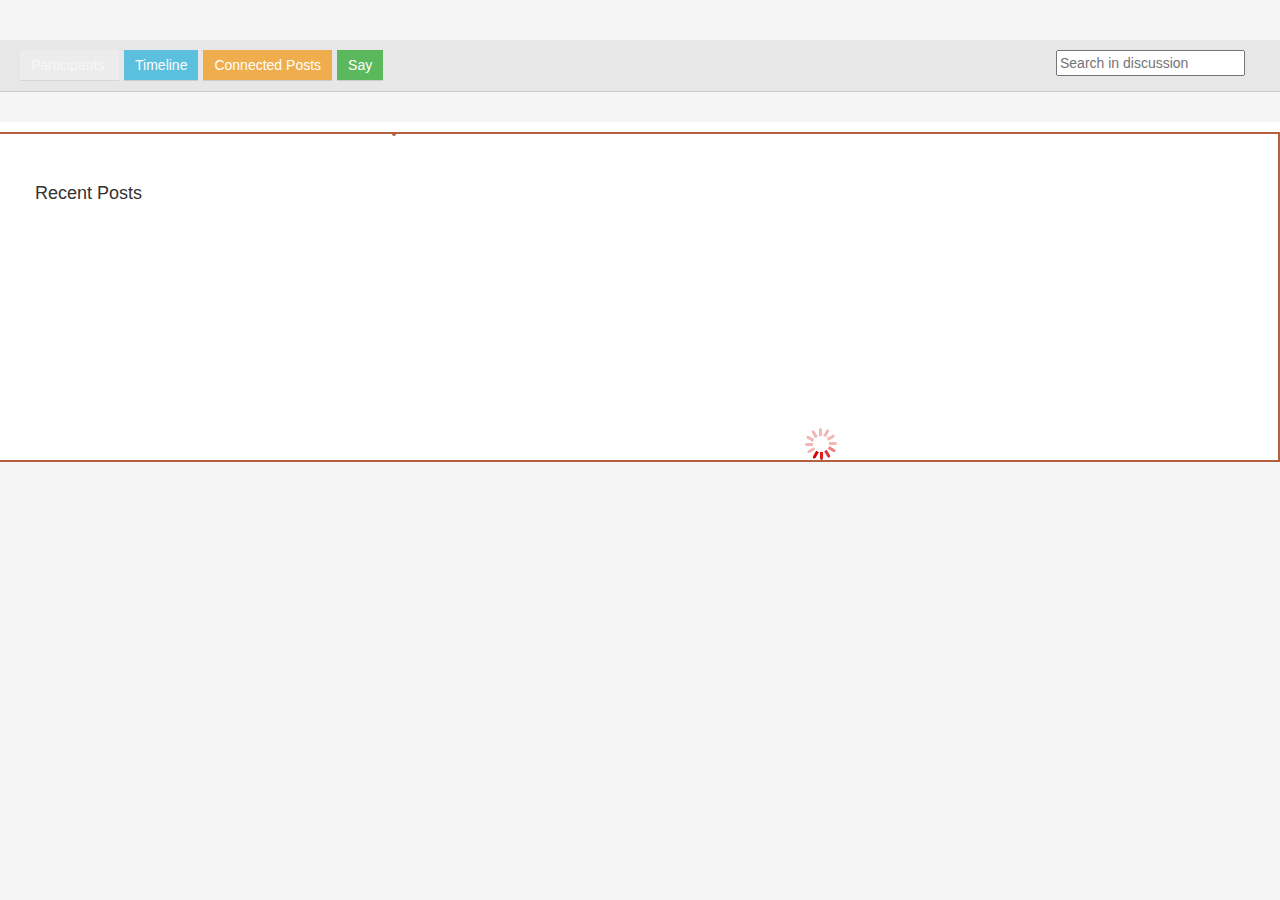
==== index.html @ b56fd076 "adding back dscourse.js" ====
<!DOCTYPE html>
<html lang="en">
  <head>
    <meta charset="utf-8">
    <meta http-equiv="X-UA-Compatible" content="IE=edge">
    <meta name="viewport" content="width=device-width, initial-scale=1">
    <title>Dscourse as Add on </title>

    <link href="css/bootstrap.min.css" rel="stylesheet">
    <link href="css/animate.css" rel="stylesheet">
    <link href="css/dscourse.css" rel="stylesheet">

    <!-- HTML5 Shim and Respond.js IE8 support of HTML5 elements and media queries -->
    <!-- WARNING: Respond.js doesn't work if you view the page via file:// -->
    <!--[if lt IE 9]>
      <script src="https://oss.maxcdn.com/libs/html5shiv/3.7.0/html5shiv.js"></script>
      <script src="https://oss.maxcdn.com/libs/respond.js/1.4.2/respond.min.js"></script>
    <![endif]-->
  </head>
  <body>
    <div class="container-fluid dscourse-wrapper">
      <div class="row">
        <div class="col-sx-12" >
            <header class="jumbotron subhead discjumbotron">
                <div class="container-fluid">
                    <div class="btn-toolbar" id="toolbox">

                        <button id="showTimeline" class="btn btn-small btn-info">Timeline</button>

                        <button id="showSynthesis" class="btn btn-small btn-warning">Connected Posts</button>

                        <button id="" class="btn btn-small btn-success sayBut2" postid="0"><i class="icon-comment icon-white"></i> Say</button> <input id="dIDhidden" type="hidden" name="discID" value="">

                        <div class="btn-group" id="participantList">
                            <button class="btn disabled ">Participants:</button>
                        </div>
                    </div>

                    <div class="form-search" id="keywordSearchDiv">
                        <input id="keywordSearchText" type="text" class="input-medium search-query" placeholder="Search in discussion">
                    </div>
                </div>
            </header>

    <div id="discussionWrap" class="page" >

        <div class="container-fluid">
            <div class="row" id="controlsRow">
                <div class="col-xs-12" id="dFooter">
                    <div id="controlsWrap">

                        <div id="timeline" class="">
                            <div id="slider-range">
                                <div id="dots"></div>
                            </div><input type="text" id="amount">
                        </div>

                    </div>
                </div>
            </div>

            <div class="row" id="dRowMiddle">
                <div class="col-xs-4 ">
                    <div id="row">

                        <div class="col-xs-11" id="dSidebar">
                            <div class="dCollapse" id="dInfo">
                                <span class="boxHeaders"><span id="dTitleView"></span></span><br /> 

                                <h4 id="recentPostsHeader">Recent Posts </h4>

                                <div class="content">
                                    <ul class="discussionFeed" id="recentContent"></ul>
                                </div>
                            </div>
            
                            <div class="dCollapse hide" id="dSynthesis">
                                <div class="content">
                                    <div class="hide" id="addSynthesis">
                                        <input id="sPostIDhidden" type="hidden" name="sPostIDhidden" value=""> <input id="userIDhidden" type="hidden" name="userIDhidden" value="">
                                        <textarea id="synthesisText">
Your synthesis comment...
</textarea>

                                        <div id="synthesisDrop" class="alert alert-info">
                                            Drag and drop posts here to add to synthesis.
                                        </div>

                                        <div id="synthesisPostWrapper"></div>
                                        
                                        <input id="addSynthesisButton" type="button" class="buttons btn btn-primary" value="Add Post"> <input id="editSynthesisSaveButton" type="button" class="buttons btn btn-primary hide" value="Edit Post"> <input id="cancelSynthesisButton" type="button" class="buttons btn btn-info" value="Cancel">
                                        <hr class="soften">
                                    </div>

                                    <ul class="synthesisFeed" id="synthesisList">
                                      <p id="synthesisHelpText"> There are no connected posts in this discussion yet. Click on the Say button anywhere in the discussion to create one. </p>
                                    </ul>
                                </div>
                            </div>
                        </div><!-- close span11 -->
                        <div class="col-xs-1" id="vHeatmap">
                            <div id="scrollBox"></div>
                        </div>

                        <div id="lines">
                            <canvas id="cLines"></canvas>
                        </div>
                        
                    </div><!-- close row -->
                </div><!-- close span4 -->

                <div class="span8 " id="dMain">
                    <div id="discussionDivs">
                        <div class="levelWrapper" level="0">
                          <img src="img/ajax-loader.gif" alt="ajax-loader" width="32" height="32" style="margin-top: 35%; margin-left: 45%">
                          <!-- Discussion gets built here.. -->
                        </div>
                    </div>
                </div><!-- close span8 -->
            </div><!-- close row -->

            <div id="commentWrap">
                <input id="postIDhidden" type="hidden" name="postIDhidden" value=""> <input id="userIDhidden" type="hidden" name="userIDhidden" value="userid">

                <div id="top">
                    <div id="quick">
                        <div class="btn-group" id="postTypeID">
                            <button class="btn postTypeOptions active" id="comment"> <span class="typicn message "></span>Comment</button> <button class="btn postTypeOptions" id="agree"> <span class="typicn thumbsUp "></span> Agree</button> <button class="btn postTypeOptions" id="disagree"> <span class="typicn thumbsDown "></span> Disagree</button> <button class="btn postTypeOptions" id="clarify"> <span class="typicn unknown "></span> Ask to Clarify</button> <button class="btn postTypeOptions" id="offTopic"> <span class="typicn forward "></span> Off Topic</button>
                        </div>
                    </div>
                </div>

                <div id="middle">
                    <input id="locationIDhidden" type="hidden" name="locationIDhidden" value="">

                    <div id="commentArea">
                        <div id="highlightDirection">
                            Select a specific segment of the text to reference it in your post.
                        </div>

                        <div id="highlightShow"></div>

                        <div id="textError">
                            If you are commenting you need to enter a comment.
                        </div>
                        <textarea id="text">
Your comment...
</textarea>
<div class="pull-right">Characters: <span id="charCount">0</span> <span id="charCountTotal"></span> </div>
                    </div><button id="media" class="btn btn-small btn-danger">Add Media</button> <button id="synthesize" class="btn btn-small btn-warning">Connect</button>
                </div>

                <div id="bottom">
                    <div id="buttons">
                        <input type="button" id="postCancel" class="buttons btn btn-small btn-info" value="Cancel"> <input id="addPost" type="button" class="buttons btn btn-small btn-primary" value="Add to dscourse">
                    </div>
                </div>
            </div><!-- close commentWrap -->

            <div id="mediaBox">
                <a class="close" data-dismiss="alert" href="#" id="closeMedia">&times;</a>

                <div id="mediaTools">
                    <div id="drawGroup" class="btn-group">
                        <button class="btn btn-small drawTypes" id="Web">Link</button> <button class="btn btn-small drawTypes" id="Document">Document</button> <button class="btn btn-small drawTypes" id="Video">Video</button> <button class="btn btn-small drawTypes active" id="Drawing">Drawing</button> <button class="btn btn-small drawTypes" id="Map">Map</button>
                    </div>

                    <div id="mediaButtons" class="pull-right">
                        <button id="drawCancel" class="btn btn-info">Cancel</button> <button id="continuePost" class="btn btn-primary">Continue posting</button>
                    </div>
                </div>

                <div id="mediaWrap"></div>
            </div><!-- close mediabox -->

            <div id="displayFrame">
                <a class="close" href="#" id="closeMediaDisplay">&times;</a>

                <div id="displayDraw"></div>
            </div>
        </div><!-- close container -->
    </div><!-- End individual discussion page -->

<div id="checkNewPost"></div>


        </div>
        </div>

    </div>



    <!-- jQuery (necessary for Bootstrap's JavaScript plugins) -->
    <script src="https://ajax.googleapis.com/ajax/libs/jquery/1.11.0/jquery.min.js"></script>
    <script src="js/jquery-ui-1.8.21.custom.min.js"></script>   
  
    <!-- Include all compiled plugins (below), or include individual files as needed -->
    <script src="js/bootstrap.min.js"></script>
    <script src="http://d3js.org/d3.v3.min.js" charset="utf-8"></script>
    <script src="js/timeago.jquery.js"></script>   
    <script src="js/jqbrowser.js"></script>  
    <script src="js/dscourse.js"></script>
    
    <script> 
      $(function(){
          var dscourse = new Dscourse();
      }); 
    </script> 

  </body>
</html>
---- css/dscourse.css ----
/* 
 *   Main CSS file for dscourse.
 *
 *
 */
 
 
 /********** Global  ************/
html,body {
    background-color: #f5f5f5;
}

body {
	padding-top:40px;
}

a {
	cursor:pointer; 
}

a:hover {
	text-decoration:none;
}

.table td {
	vertical-align:middle;
}

h1, h2, h3, h4, h5 {
	font-weight: 200; 
}

.entypo {
	font-family: 'EntypoRegular'; 
}

.jumbotron {
	position:relative;
	padding:5px 0;
	//color:#4a4a4a;
	//background:#f5f5f5 url(../img/dusk.jpg) no-repeat 0% 50% ;
	border-bottom:1px solid rgb(202, 202, 202);
background: #438eb9;
color: white;
}

.discjumbotron {
	background-color: rgb(231, 231, 231) !important;
}

.jumbotron h4 {
line-height: 25px; 
}


.block {
	display: block; 
}

.thumbSmall {
	width:31px;
	height:28px;
	margin-right:10px;
}

.thumbTiny {
	width:16px;
	height:16px;
	margin-right:5px;
}
.userThumbSmall {
	width:31px;
	height:28px;
	margin-right:10px;
font-size: 14px;
text-shadow: none;
color: white;
font-weight: 200;
line-height: 27px;
}

.userThumbTiny {
	width:16px;
	height:16px;
	margin-right:5px;
font-size: 14px;
text-shadow: none;
color: white;
font-weight: 200;
line-height: 27px;
}

.thumbNav {
width: 25px;
height: 25px;
padding: 1px;
background: #DDD;
border-radius: 13px;
margin-top: -10px;
margin-right: 3px; 
}

.navLevel {
background:url(../img/right_arr.png) no-repeat -6% 0%;
padding-left: 10px;
font-size: 18px; 
font-weight: 200; 
}

.nav li a:hover {
	color: #2599b3 !important;
}

.greyText {
	color: #787878; 
}

.formPage {
	background : #f5f5f5; 
}
.page {
	padding-top: 20px; 
}

.profileHead {
	font-weight: bold; 
}

.center {
	margin:auto; 
	text-align: center;
}

/* 

	Jquery autocomplete

*/
.ui-autocomplete-input {
}

.ui-autocomplete {
	background:#fff;
	width:218px;
	border:1px solid #CCC;
	margin-top:10px;
}

.ui-menu-item {
	padding:5px;
	list-style:none;
	border-bottom:1px solid #ccc;
}

.ui-corner-all {
}

.ui-menu-item:hover {
	background:#effdff;
}
.dashboardList li {
	border-bottom: 1px solid #eee;
	padding:10px; 
}

.greenBox {
	border: 1px solid #ccc;
padding: 10px;
border-top: 3px solid rgba(131, 192, 131, 0.66);
background: white;
}

/* 
 *  General Form Elements
*/
.help-inline {
	color:#999;
	font-style:italic;
	padding-top:5px;
}

.ui-datepicker {
	display:none;
	background:#eee;
	padding:15px;
	border-color:#fff;
	-webkit-border-radius:5px;
	-moz-border-radius:5px;
	border-radius:5px;
	-webkit-box-shadow:0 0 5px 0 #666;
	-moz-box-shadow:0 0 5px 0 #666;
	box-shadow:0 0 5px 0 #666;
}

.ui-datepicker-prev {
	float:left;
}

.ui-datepicker-next {
	float:right;
}

.ui-datepicker-title {
	padding-top:20px;
}

.ui-datepicker-calendar td {
	border:1px solid #fff;
}
textarea{
	word-break: break-all;
	line-height: 16px;
}
.textareaFixed {
	height:100px;
	resize:none;
}

#logo {
	margin:-40px auto;
	width:400px;
	height:150px;
	padding-bottom:50px;
}

.formClass {
background: white;
padding: 20px;
border: 1px solid #ccc; 
border-top: 3px solid rgba(131, 192, 131, 0.66);
margin-bottom: 40px; 
}

.formButtonWrap {
clear: both;
height: 10px; 
}

.formButtonWrap .btn {
	float: right; 
	margin-left: 20px; 
}

.form-horizontal .control-label {
font-weight: 200;
font-size: 18px;
}


 /********** Index.php  ************/
  
  .lightBox {
background: rgba(245, 245, 245, 0.46);
padding: 15px 25px;
margin-bottom: -4px;
font-size: 20px;
margin-top: -10px;
width: 92%;
margin-left: -10px;
border-bottom: 1px solid #eee;
  }
  
  .lightBoxLink {
padding: 7px;
margin-top: -37px;
border-bottom: 1px solid #ccc;
background: white;
margin-right: 7px;
  }
  
  .lightBoxListEnd {
	  background: rgba(238, 238, 238, 0.35);
padding: 20px !important;
line-height: 0px;
  }
    .lightBoxListEnd .pull-right {
    	margin-bottom: -20px; 
    	}

.indexBox {
	min-height: 500px; 
}
  
 /********** Home.php  ************/



 /********** info.php  ************/

 .masthead .inner {
text-align: center; 
background: whiteSmoke;
border-bottom: 1px solid #DDD;
box-shadow: inset 0px 0px 14px 0px #CCC;

}

 .masthead .inner h2 {
	margin-bottom:20px;
}

 .masthead .inner h1 {
	margin-bottom:64px;
	font-size:101px;
}

.index-text, .index-text p {
	font-size:15px;
	line-height:20px;
}

#indexSubtext {
	font-size:17px;
	line-height:24px;
	width:80%;
	margin:auto;
	padding-bottom:20px;
} 


 /********** login.php  ************/

.authForms{
background: #fff;
max-width: 300px;
padding: 19px 29px 29px;
background-color: #fff;
border: 7px solid rgb(204, 204, 204);
-moz-border-radius: 20px;
border-radius: 20px;
-webkit-box-shadow: 0 1px 10px rgba(0, 0, 0, .75);
-moz-box-shadow: 0 1px 10px rgba(0, 0, 0, .75);
box-shadow: 0 1px 10px rgba(0, 0, 0, .75);
}
.authForms h1 {
text-align: center;
color: #222;	
}

.authForms input[type="text"], .authForms input[type="password"]{
	padding: 10px;
width: 260px;
font-size: 18px;
}

.authForms .link {
text-align: center;
padding: 10px 0px;
}

#registerLink, #loginLink {
	background: rgba(0, 128, 0, 0.12);
padding: 20px 40px;
margin-left: -30px;
width: 280px;
border-top: 1px solid rgba(0, 128, 0, 0.15);
border-bottom: 1px solid rgba(0, 128, 0, 0.15);
margin-top: 20px;
margin-bottom: 10px;
text-align: center;
box-shadow: inset 3px 0px 22px -4px #cecece;

}

 /********** network.php  ************/



 /********** course.php  ************/
#iCoursePicture, #userPicture {
	margin-bottom:10px;
	border:1px solid #CCC;
	padding:5px;
	background:#EEE;
	width:240px;
}

#courseTabs a {
	font-size: 18px;
	border: none; 
	border-bottom: 3px solid #eee;
font-weight: 200;
font-size: 18px;
margin: 5px 10px;
}

#courseTabs {
	border: none; 
}

#courseTabs .active a {
	border-bottom: 3px solid red; 
font-weight: 200;
font-size: 20px;	
}

.analyticsBox {
	border: 1px solid #eee;
	padding: 0px 15px;
}

.analyticsBox h5 {
	font-weight: 200;
	font-size: 20px; 
}

.analyticsN {
	font-weight: 600;
}

.flot-tick-label {
	margin-right: 10px; 
	font-size:  11px; 
}
 /********** courseoptions.php  Settings ************/

.settingBox {
border: 1px solid #eee;
padding: 6px;
background: white; 
}
.settingBox:hover {
box-shadow: 0 0 9px 0px #eee;
}


 /********** Profile.php  ************/
 #editProfileButtons {
	 margin-top: -20px; 
 }

#profilePicture img, #imgPath img {
	margin-bottom:10px;
	border:1px solid #CCC;
	padding:5px;
	background:#EEE;
}

#imgPath img {
	width: 250px; 
}
 
 /********** BOOTSTRAP FIXES  ************/
 .jumbotron h1 {
	margin-bottom:4px!important;
	margin-right:300px;
	font-size: 32px !important; 
} 

.jumbotron p {
	font-size: 18px;
font-weight: 200;
}
.navbar .brand {
	font-size: 25px;
}

.navbar-inner {
	height: 40px;
	box-shadow: none; 
//overflow: hidden;
}

.navbar-fixed-top .navbar-inner {
	box-shadow: none;
}
/***********************************************************************************************/
/*                					    DISCUSSIONS 		   							       */
/***********************************************************************************************/
/* 
 *  Timeline and Participant tabs
*/
#timeline {
	width:100%;
	height:20px;
	padding:10px 0;
	display:none;
}

#dots {
	height:8px;
	width:99%;
	background-color:#ccc;
	position:relative;
	border-radius:4px;
	-moz-border-radius:4px;
	-webkit-border-radius:4px;
}

.singleDot {
	width:11px;
	height:8px;
	background:rgba(255,0,0,0.15);
	border-radius:4px;
	position:absolute;
}

#amount {
	border:0;
	color:#B66565;
	font-weight:700;
	background-color:transparent;
	box-shadow:none;
	font-size:16px;
	float:right;
	width:20%;
}

#timeline {
	background:#efefef;
	padding-top:10px;
}

#participants {
	padding-top:0;
	text-align:center;
	display:inline;
}

#participants ul {
	list-style-type:none;
	display:inline-block;
}

#participants ul li {
	display:inline-block;
	border:3px solid #ddd;
	width:34px;
	height:34px;
}

#participants ul .active {
	display:inline-block;
	border:2px solid orange!important;
	width:34px;
	height:34px;
}

#heatmapButtons {
	display:inline-block;
	vertical-align:middle;
}

#checkNewPost {
	position:fixed;
	top:80px;
	right:20px;
	width:250px;
	line-height:15px;
	font-size:12px;
}

.refreshIcon {
	font-size:15px;
	font-weight:700;
	display:block;
	float:left;
	border-right:1px solid #CCC;
	margin:-2px 10px 0 0;
	padding-right:10px;
	font-size:18px;
	padding-top:5px;
	height:27px;
}

.refreshBox {
	-webkit-box-shadow:0 0 10px 0 #999;
	-moz-box-shadow:0 0 10px 0 #999;
	box-shadow:0 0 10px 0 #999;
}


/* 
 *  Post Types
*/
.agree {
	background-color:#efffef!important;
}

.disagree {
	background-color:#ffebeb!important;
}

.clarify {
	background-color:#ffd6ff!important;
}

.offTopic {
	background-color:#fff4e1!important;
}

.comment {
	background-color:#e9e9ff!important;
}

#zoomButtons {
	display:inline-block;
	vertical-align:middle;
}

#zoomButtons .disabled,#heatmapButtons .disabled {
	height:29px;
}

#zoomButtons span,#heatmapButtons span,#showtimeline span,#showParticipants span {
	font-size:16px;
}

#slider-range {
	width:75%;
	margin-left:8px;
	float:left;
	margin-top:8px;
}

.ui-slider-horizontal {
	background:#ccc;
	height:8px;
	border:1px solid #aaa;
	border-radius:4px;
	-moz-border-radius:4px;
	-webkit-border-radius:4px;
}

.ui-slider-range {
	background:#5BC0DE;
}

.ui-slider-horizontal .ui-slider-handle {
	border-radius:10px;
	-webkit-border-radius:10px;
	-moz-border-radius:10px;
	background:-moz-linear-gradient(top,#5BC0DE,#2F96B4);
	background:-webkit-linear-gradient(top,#5BC0DE,#2F96B4);
	border:1px solid #7EAAB7;
	position:relative;
	padding:0 8px;
	-webkit-box-shadow:0 0 4px #333;
	-moz-box-shadow:0 0 4px #333;
	box-shadow:0 0 4px #333;
	margin-left:-7px;
	top:-13px;
}

.ui-slider-horizontal .ui-slider-handle:focus {
	outline:none;
}

.whiteActive {
	border-bottom:1px solid #fff!important;
	margin-bottom:-1px!important;
}

#iCoursePicture {
	margin-bottom:10px;
	border:1px solid #CCC;
	padding:5px;
	background:#EEE;
	width:240px;
}

/* Single Discussion Page with Posts */
#controls {
	text-align:center;
	padding:0;
	float:right;
	margin-top:0;
	width:300px;
}

#controlsWrap {
	width:100%;
	background:#f5f5f5;
	-webkit-box-shadow:0 -1px 6px #CCC;
	-moz-box-shadow:0 -1px 6px #CCC;
	box-shadow:0 -1px 6px #CCC;
}

#controlsRow {
	padding:0;
	margin-bottom:10px;
	margin-top: -20px; 
}

#overlay {
	display:none;
	position:absolute;
	top:0;
	left:0;
	width:100%;
	height:100%;
	background-color:#fff;
	z-index:1001;
	-moz-opacity:.1;
	opacity:.1;
	filter:alpha(opacity=10);
}

.levelWrapper {
	height:100%;
	padding-right:10px;
	zoom:1;
	overflow-y:hidden;
}

#discPane {
	overflow-y:auto;
	overflow-x:none;
}

.topLevelMessage {
padding: 10px!important;
border: 1px solid #ddd!important;
margin-left: 0!important;
margin-top: 10px;
border-radius: 0px;
}

.dCollapse h4 {
	margin:10px 0;
	padding:5px;
}

.dCollapse {
	padding-top:10px;
}

.dCollapse ul {
	list-style:none;
}

#dTabs li {
	line-height:20px;
	list-style:none;
	display:inline-block;
	margin-right:20px;
	padding:10px;
}

#dTabs .active {
	background-color:#f5f5f5;
	border:1px solid #EEE;
	-webkit-border-radius:4px;
	-moz-border-radius:4px;
	border-radius:4px;
	-webkit-box-shadow:inset 0 1px 1px rgba(0,0,0,0.05);
	-moz-box-shadow:inset 0 1px 1px rgba(0,0,0,0.05);
	box-shadow:inset 0 1px 1px rgba(0,0,0,0.05);
}

.draggablePost {
position: absolute; 
z-index: 1100; 
background: #eee; 
height: 50px; 
width: 300px; 
overflow: hidden; 
padding: 10px; 
font-size: 12px; 
border-radius: 5px; 
box-shadow:0px 0px 5px 0px #666;
	
}

/* Discussion Page master layout */
#dHeader {
	margin-top:20px;
}

#dSidebar {
	//padding:10px;
	position: relative; 
	z-index: 1;
}

#sidebarTabs {
}

#sidebarTabs ul {
	margin:0;
	border-bottom:1px solid #ccc;
	padding:0 0 0 10px;
	height:33px;
}

#sidebarTabs ul li {
	background:#f5f5f5;
	float:left;
	margin-left:6px;
	display:inline-block;
	padding:6px 11px;
	list-style:none;
	-webkit-border-top-left-radius:8px;
	-webkit-border-top-right-radius:8px;
	-moz-border-radius-topleft:8px;
	-moz-border-radius-topright:8px;
	border-top-left-radius:8px;
	border-top-right-radius:8px;
}

#sidebarTabs ul li:hover {
	background:#ddd;
}

#sidebarTabs ul .active {
	font-weight:700;
	background:#fff;
	border:1px solid #CCC;
	border-bottom:1px solid #FFF;
}

.sidebarTabLink {
}

#synthesisList {
	margin:0;
}

.synTop {
background: rgb(240, 240, 240);
padding: 5px;
margin: -5px -5px 7px -5px;}

.synthesisPost {
margin-bottom: 20px;
padding: 14px 10px;
width: 88%;
font-size: 13px;
line-height: 16px;
text-align: justify;
white-space: pre-line;
border: 1px solid #ddd;
background: url(../img/linedpaper_80.png);
	
}

.synthesisPosts {
padding: 5px 5px;
border: 1px solid #DDD;
margin: 12px 0;
border-radius: 5px;
background: #FAFDF0;
}

#synthesisText {
	margin:0 0 9px;
	height:120px;
	width:94%;
	font-size:13px;
	resize:none;
}

.sDropHover {
	background-color:#F5F8A8;
}

.SynthesisComponent {
margin-left: 5px;
}

.synthesisWrap {
	background: #E9A672;
	border-radius: 5px;
	padding: 2px 5px 0 5px;
	margin-left: 10px;
	color: white; 
}

.synMessage {
color: #666;
font-size: 12px;
padding-left: 10px;
}

.synthesisP {
	line-height: 20px;
margin-top: 7px;
}

.editSynthesis {
	float: right;
margin-top: -9px;	 
}

.synButton {
border: 1px solid #ccc;
padding: 5px 15px;
width: 40%;
background: rgba(225, 225, 245, 0.28);
border-radius: 5px;	
}
.information div p {
	font-size: 12px;
line-height: 18px;
}

.information div .typicn {
font-size: 40px;
margin: 0px;
line-height: 50px; 
color: rgb(17, 136, 182);	
}

.gotoSynthesis, .showPosts {
	display: inline;
}

.showPosts {
	margin-left: 15px; 
}

.synthesisButtonWrap {
	margin: 15px 0; 
}

#vHeatmap {
	background:#C2DCF0;
	border-radius:5px;
}

.vHeatmapPoint {
	background-color:rgba(255,0,0,0.4);
	height:5px;
	width:2%;
	position:absolute;
}

#scrollBox {
width: 2%;
	position:absolute;
	margin-left:-2px;
	border-radius:3px;
overflow: hidden;
 border: 2px solid rgb(179, 96, 64);
}

#lines {
	float:right;  
	width: 50px; 
	margin-right: -25px; 
}

#dMain {
border: 2px solid rgb(179, 96, 64);
border-left: none;
position: relative;
padding-left: 5px;
}

#dFooter {
	min-height:0!important;
}

#dHeader,dSidebar,dFooter {
	background-color:#f5f5f5;
	border:1px solid #EEE;
	-webkit-border-radius:4px;
	-moz-border-radius:4px;
	border-radius:4px;
	-webkit-box-shadow:inset 0 1px 1px rgba(0,0,0,0.05);
	-moz-box-shadow:inset 0 1px 1px rgba(0,0,0,0.05);
	box-shadow:inset 0 1px 1px rgba(0,0,0,0.05);
}

.controlWrapFixed {
	position:fixed;
	top:40px;
	left:0;
	width:100%;
	box-shadow:0 0 10px 0 #222;
	background:#EEE;
	padding:10px 0 0;
}

.boxHeaders small {
	font-weight:400;
	font-style:italic;
	margin-left:15px;
}

.feedDiv {
	font-size:12px;
}

#dMain .sayBut2 {
	padding:2px 6px;
	font-weight:700;
	font-size:12px;
	margin-left:-20px;
	margin-top:;
	display:inline;
	vertical-align:top;

	cursor:pointer;
}

.threadText {
	background-color:#fff;
	//margin-top:3px;
	line-height:16px;
	font-size:13px;
	text-align:justify;
	float:left;
	overflow-x:hidden;
	//width:98%;
	//border-left:2px solid #eee;
	//padding:4px 0 0 10px;
}

#dTitleView {
	width:90%;
	font-size:19px!important;
}

#dInfo h1 {
	line-height:20px!important;
}

#discStatus {
	margin-top: 10px;
	padding: 2px 7px;
}

#mediaDisplay {
	display:none;
	position:absolute;
	top:50px;
	left:50px;
	width:90%;
	background:#efefef;
	padding:20px;
	-webkit-border-radius:10px;
	-moz-border-radius:10px;
	border-radius:10px;
	-webkit-box-shadow:inset 0 0 10px 0 #CCC,0 0 19px 0 #999;
	-moz-box-shadow:inset 0 0 10px 0 #CCC,0 0 19px 0 #999;
	box-shadow:inset 0 0 10px 0 #CCC,0 0 19px 0 #999;
}

#mediaDisplayWrap {
	padding:20px;
	width:90%;
}

#containerDivIF {
	width: 100% !important; 
}

.postAuthorView {
	color:#08C;
	margin-right:6px;
}

.postTypeView {
	float:left;
	width:3%;
	padding:5px 0;
	margin-top:-4px;
	margin-left:-3px;
}

.postMessageView {
	word-break: break-all;
	white-space:pre-line;
}

.postTypeWrap {
	background-color:#f5f5f5;
	margin-left:5px;
	padding:2px 0 1px 4px;
	border-radius:6px;
	font-size:10px;
	display:block;
	margin-top:2px;
	float:right;
	width:32px;
}

.responseWrap {
	display:block;
	width:47px;
	float:right;
	border-left:1px solid #EEE;
}

.postTextWrap {
	float:left;
	//width:85%;
	margin-bottom:10px;
	padding-right:10px;
	margin-right:5px;
}

.mediaMsg {
	background-color:#efefef;
	margin-left:5px;
	padding:3px 4px 3px 5px;
	border-radius:10px;
	font-size:11px;
	cursor:pointer;
}

/*
.selectionMsg {
	background:url(../img/highlight.png) no-repeat;
	margin-left:5px;
	padding:1px 4px 5px 6px;
}
*/

.buttonEffect {
	-moz-box-shadow:inset 0 0 10px #666;
	-webkit-box-shadow:inset 0 0 10px #666;
	box-shadow:inset 0 1px 2px #666;
}

.postTypeWrap:hover {
	background-color:#DDD; 
}

#dPromptView,#dCourse,#dSDateView,#dODateView,#dCDateView {
	margin-bottom:5px;
	padding-bottom:5px;
	border-bottom:1px solid #eee;
	font-size:13px;
	line-height:18px;
}

#viewIcons {
	float:right;
}

#highlightShow {
	word-break: break-all;
	line-height: 16px;
	background:#fff;
	border:1px solid #CCC;
	resize:none;
	width:470px;
	-webkit-box-shadow:none;
	-moz-box-shadow:none;
	box-shadow:none;
	margin-bottom:10px;
	padding:5px;
	-webkit-border-radius:5px;
	-moz-border-radius:5px;
	border-radius:5px;
}

#highlightDirection {
	display:none;
	font-style:italic;
}

.textErrorStyle {
	border:2px solid #faa;
}

#textError {
	display:none;
	color:red;
	font-style:italic;
}

#postTabs ul li {
	padding:5px 20px;
	width:60px;
	cursor:pointer;
}

#postTabs ul .active {
	background-color:#EEE;
}

#checkNewPosts {
	position:fixed;
	top:80px;
	right:20px;
	width:250px;
	line-height:15px;
	font-size:12px;
}

.refreshIcon {
	font-size:15px;
	font-weight:700;
	display:block;
	float:left;
	border-right:1px solid #CCC;
	margin:-2px 10px 0 0;
	padding-right:10px;
	font-size:18px;
	padding-top:5px;
	height:27px;
}

.refreshBox {
	-webkit-box-shadow:0 0 10px 0 #999;
	-moz-box-shadow:0 0 10px 0 #999;
	box-shadow:0 0 10px 0 #999;
}

#recentContent li:hover {
	background:#eee;
}

/* Caner's version of the Discussion box */
#commentWrap {
	position:absolute;
	display:none;
	width:490px;
	background-color:#EEE;
	-webkit-box-shadow:inset 0 0 10px 0 #CCC,0 0 19px 0 #999;
	-moz-box-shadow:inset 0 0 10px 0 #CCC,0 0 19px 0 #999;
	box-shadow:inset 0 0 10px 0 #CCC,0 0 19px 0 #999;
	font-family:Helvetica,sans-serif;
	font-size:12px;
	z-index:1099;
	clear:both;
	margin:10px 0 20px -11px;
	border-radius:8px;
	padding:12px;
}

#commentWrap p {
	margin-bottom:20px;
}

#commentWrap input[type="radio"] {
	margin-right:5px;
	vertical-align:baseline;
}

#text {
	width:470px;
	height:120px;
	border:1px solid #ccc;
	padding:5px;
	-webkit-border-radius:5px;
	-moz-border-radius:5px;
	border-radius:5px;
	resize:none;
	font-size:12px;
}

#quick {
	width:100%;
	padding:0;
	margin:10px auto;
	margin-top:0;
	height:30px;
	clear:both;
}

#quick button {
	font-size:12px;
}

#bottom {
	clear:both;
	height:30px;
}

#buttons {
	display:inline;
	float:right;
}

.commentWrapHandle {
	height: 25px;
width: 514px;
margin-top: -12px;
box-shadow: inset 0px -2px 7px -2px #999;
margin-left: -12px;
margin-bottom: 10px;
background: rgb(211, 211, 211) url(../img/white_tiles.png);
border-top-right-radius: 8px;
border-top-left-radius: 8px;
cursor: move; 
}
.logos {
	width:16px;
	height:16px;
	float:left;
	margin-right:3px;
	margin-top:1px;
}

.highlight {
	background-color:rgba(255,255,176,1);
}

.highlightblue {
	background-color:rgba(176,176,255,1);
}

.lightHighlight {
	background-color:#f5f5ef!important;
}


search {
 display:inline;
 margin:0;
 padding:0;
 border:0;
 }


span .highlight {
	padding:4px 0;
}

#mediaBox,#displayFrame {
	clear:both;
	display:none;
	position:absolute;
	top:50px;
	left:10%;
	padding:12px;
	background:#eee;
	margin-top:10px;
	height:600px;
	width:80%;
	z-index:1099;
	-webkit-border-radius:5px;
	-moz-border-radius: 5px;
	border-radius:5px;
	-webkit-box-shadow:0 0 17px 0px #999;
	-moz-box-shadow:0 0 17px 0px #999;
	box-shadow:0 0 17px 0px #999;
}

#mediaWrap {
	width:96%;
	background:#fff!important;
	padding:5px;
	border:1px solid #CCC;
	margin-top:35px;
}

#shivaDrawDiv {
	width:505px;
	height:400px;
	padding:5px;
}

#mediaTools {
	padding:5px;
}

#mediaButtons {
	margin-right:22px;
}

#drawGroup {
	display:inline;
}

#drawGroup button {
	width:100px;
	font-size:11px;
	padding:5px;
	margin:0 0 5px -5px;
}

#media {
	float:left;
	margin-right:10px;
}

#postTypeID {
	float:left;
}

#source {
	margin:5px 20px 0;
}

#participantList {
	margin-left: 5px;
	}
	

.uList {
padding: 0px !important;
	width:32px;
}

#inputNote {
	width:500px;
	resize:none;
	height:100px;
}

#keywordSearchDiv {
	float:right;
	margin-right:20px;
	margin-top:-36px;
}

#discussionWrap {
	background-color: white;
}
#discussionWrap .jumbotron {
	padding:5px 0 0;
	width:100%;
	margin-bottom:0;
	position:relative;
	color:#4a4a4a;
	text-shadow:none;
	background:#f5f5f5;
	-webkit-box-shadow:none;
	-moz-box-shadow:none;
	box-shadow:none;
	border-bottom:1px solid rgb(202, 202, 202);
}

#toolbox {
	margin-top:10px;
	margin-bottom:10px;
	font-size:0;
	margin:0;
	padding:5px 0;
}

.btn {
	border: none !important;
border-bottom: 1px solid #ccc !important;
border-radius: 0px !important;
padding: 5px 11px !important;
font-size: 14px !important; 

}

.btn-group .uList {
	padding: 0px !important;

}
/*  TYPICONS */
@font-face{font-family:'Typicons';src:url(../fonts/typicons-regular-webfont.eot);src:url(../fonts/typicons-regular-webfont.eot?#iefix) format(embedded-opentype),url(../fonts/typicons-regular-webfont.woff) format(woff),url(../fonts/typicons-regular-webfont.ttf) format(truetype),url(../fonts/typicons-regular-webfont.svg#TypiconsRegular) format("svg");font-weight:400;font-style:normal}.typicn{font-family:"Typicons",sans-serif;-webkit-font-smoothing:antialiased;-o-transform:scale(1)}.location:before{content:"A"}.phone:before{content:"B"}.home:before{content:"C"}.camera:before{content:"D"}.left:before{content:"E"}.right:before{content:"F"}.up:before{content:"G"}.down:before{content:"H"}.refresh:before{content:"I"}.sync:before{content:"J"}.loop:before{content:"K"}.repeat:before{content:"L"}.shuffle:before{content:"M"}.rss:before{content:"N"}.cog:before{content:"O"}.spanner:before{content:"P"}.barChart:before{content:"Q"}.pieChart:before{content:"R"}.lineChart:before{content:"S"}.views:before{content:"T"}.zoomIn:before{content:"V"}.zoomOut:before{content:"U"}.export:before{content:"W"}.user:before{content:"X"}.group:before{content:"Y"}.microphone:before{content:"Z"}.globe:before{content:"a"}.thumbsUp:before{content:"b"}.thumbsDown:before{content:"c"}.tag:before{content:"d"}.tab:before{content:"e"}.warning:before{content:"f"}.tick:before{content:"g"}.beta:before{content:"h"}.unlock:before{content:"i"}.lock:before{content:"j"}.eject:before{content:"k"}.move:before{content:"l"}.expand:before{content:"m"}.cancel:before{content:"n"}.power:before{content:"o"}.compass:before{content:"p"}.radar:before{content:"q"}.directions:before{content:"r"}.pin:before{content:"s"}.mute:before{content:"t"}.volume:before{content:"u"}.world:before{content:"v"}.write:before{content:"w"}.minus:before{content:"x"}.equals:before{content:"y"}.feed:before{content:"z"}.batteryNone:before{content:"0"}.batteryLow:before{content:"1"}.batteryMid:before{content:"2"}.batteryHigh:before{content:"3"}.batteryPower:before{content:"4"}.plus:before{content:"5"}.times:before{content:"6"}.next:before{content:"7"}.previous:before{content:"8"}.edit:before{content:"9"}.cut:before{content:"'"}.anchor:before{content:"("}.bookmark:before{content:")"}.music:before{content:"*"}.puzzle:before{content:"+"}.archive:before{content:","}.mobile:before{content:"-"}.contrast:before{content:"."}.brightness:before{content:"/"}.flag:before{content:"{"}.info:before{content:"|"}.unknown:before{content:"}"}.chat:before{content:"~"}.mail:before{content:"["}.message:before{content:"\005C"}.delete:before{content:"]"}.backspace:before{content:"^"}.infinity:before{content:"_"}.key:before{content:"$"}.time:before{content:"%"}.grid:before{content:"\0022"}.list:before{content:"\0023"}.heart:before{content:";"}.star:before{content:"="}.back:before{content:"?"}.forward:before{content:"@"}.thumbsUp{color:#74b474;font-size:16px}.thumbsDown{color:#b98383;font-size:16px}.message{color:#7d7dbc;font-size:16px}.unknown{color:#a76ba7;font-size:16px}.forward{color:#c39949;font-size:16px}.tab{font-size:16px}.dCollapse .typicn{margin:0 0 0 5px;font-size:15px;font-weight:400}.grey-icons{color:#ccc !important}
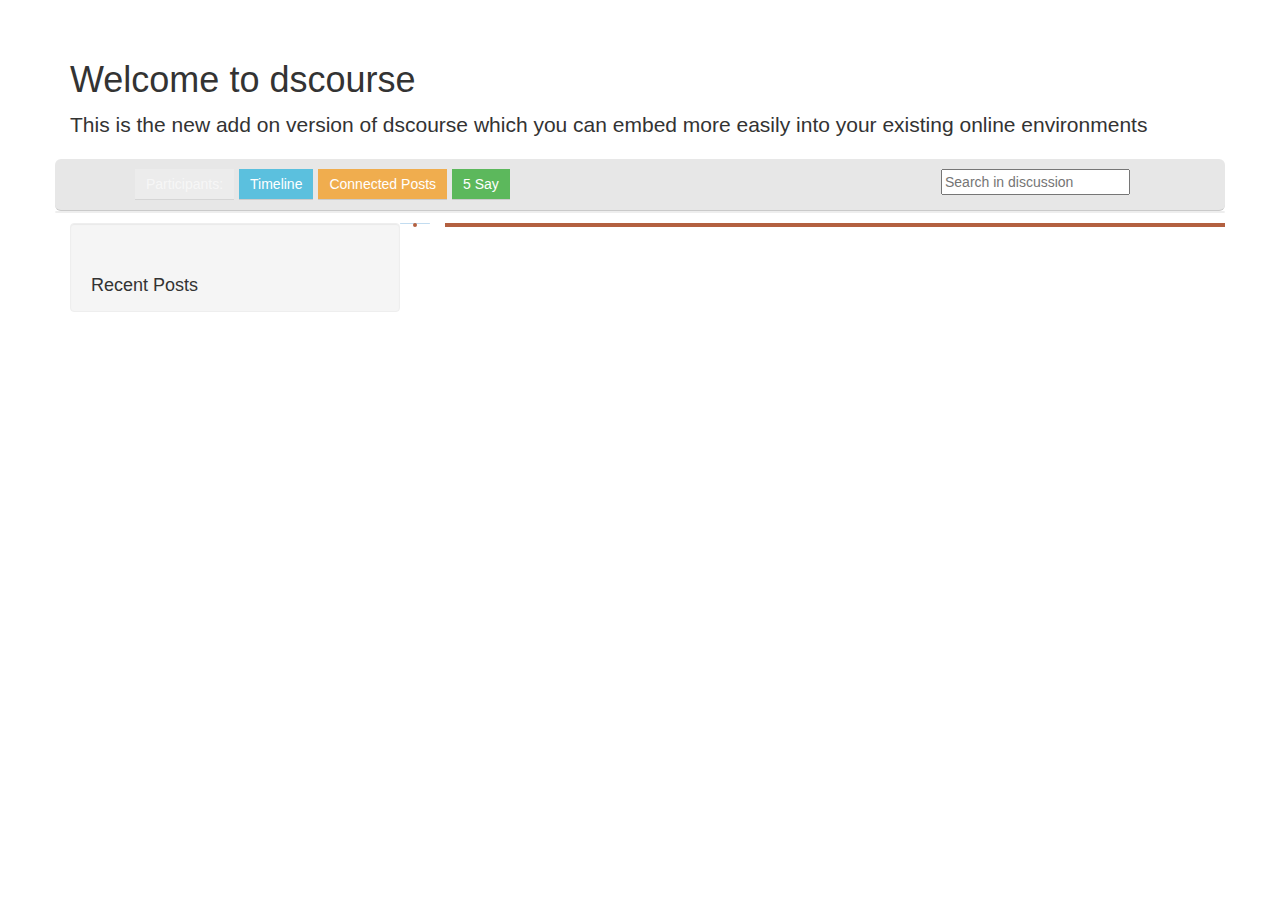
==== commit 9207cf7b: "Adding functionalities back" ====
--- a/index.html
+++ b/index.html
@@ -18,8 +18,16 @@
     <![endif]-->
   </head>
   <body>
-    <div class="container-fluid dscourse-wrapper">
-      <div class="row">
+    <div class="container ">
+
+        <div class="row">
+            <div class="col-xs-12">
+                <h1> Welcome to dscourse</h1>
+                <p class="lead"> This is the new add on version of dscourse which you can embed more easily into your existing online environments</p>
+            </div>
+        </div>
+
+        <div class="row">
         <div class="col-sx-12" >
             <header class="jumbotron subhead discjumbotron">
                 <div class="container-fluid">
@@ -29,7 +37,7 @@
 
                         <button id="showSynthesis" class="btn btn-small btn-warning">Connected Posts</button>
 
-                        <button id="" class="btn btn-small btn-success sayBut2" postid="0"><i class="icon-comment icon-white"></i> Say</button> <input id="dIDhidden" type="hidden" name="discID" value="">
+                        <button id="" class="btn btn-small btn-success sayBut2" postid="0"> <span class="typicn plus "></span>  Say</button> <input id="dIDhidden" type="hidden" name="discID" value="">
 
                         <div class="btn-group" id="participantList">
                             <button class="btn disabled ">Participants:</button>
@@ -42,90 +50,102 @@
                 </div>
             </header>
 
-    <div id="discussionWrap" class="page" >
-
-        <div class="container-fluid">
-            <div class="row" id="controlsRow">
-                <div class="col-xs-12" id="dFooter">
-                    <div id="controlsWrap">
-
-                        <div id="timeline" class="">
-                            <div id="slider-range">
-                                <div id="dots"></div>
-                            </div><input type="text" id="amount">
-                        </div>
-
-                    </div>
-                </div>
-            </div>
-
-            <div class="row" id="dRowMiddle">
-                <div class="col-xs-4 ">
-                    <div id="row">
-
-                        <div class="col-xs-11" id="dSidebar">
-                            <div class="dCollapse" id="dInfo">
-                                <span class="boxHeaders"><span id="dTitleView"></span></span><br /> 
-
-                                <h4 id="recentPostsHeader">Recent Posts </h4>
-
-                                <div class="content">
-                                    <ul class="discussionFeed" id="recentContent"></ul>
+            <div id="discussionWrap" class="page" >
+
+                <div class="container-fluid">
+                    <div class="row" id="controlsRow">
+                        <div class="col-xs-12" id="dFooter">
+                            <div id="controlsWrap">
+
+                                <div id="timeline" class="">
+                                    <div id="slider-range">
+                                        <div id="dots"></div>
+                                    </div><input type="text" id="amount">
                                 </div>
-                            </div>
-            
-                            <div class="dCollapse hide" id="dSynthesis">
-                                <div class="content">
-                                    <div class="hide" id="addSynthesis">
-                                        <input id="sPostIDhidden" type="hidden" name="sPostIDhidden" value=""> <input id="userIDhidden" type="hidden" name="userIDhidden" value="">
-                                        <textarea id="synthesisText">
-Your synthesis comment...
-</textarea>
-
-                                        <div id="synthesisDrop" class="alert alert-info">
-                                            Drag and drop posts here to add to synthesis.
+
+                            </div>
+                        </div>
+                    </div>
+
+                <div class="row" id="dRowMiddle">
+                    <div class="col-xs-4 ">
+                        <div id="row">
+                            <div class="col-xs-11" id="dSidebar">
+                                <div class="dCollapse" id="dInfo">
+                                    <span class="boxHeaders"><span id="dTitleView"></span></span><br />
+
+                                    <h4 id="recentPostsHeader">Recent Posts </h4>
+
+                                    <div class="content">
+                                        <ul class="discussionFeed" id="recentContent"></ul>
+                                    </div>
+                                </div>
+
+                                <div class="dCollapse hide" id="dSynthesis">
+                                    <div class="content">
+                                        <div class="hide" id="addSynthesis">
+                                            <input id="sPostIDhidden" type="hidden" name="sPostIDhidden" value=""> <input id="userIDhidden" type="hidden" name="userIDhidden" value="">
+                                            <textarea id="synthesisText"> Your synthesis comment...  </textarea>
+
+                                            <div id="synthesisDrop" class="alert alert-info">
+                                                Drag and drop posts here to add to synthesis.
+                                            </div>
+
+                                            <div id="synthesisPostWrapper"></div>
+
+                                            <input id="addSynthesisButton" type="button" class="buttons btn btn-primary" value="Add Post"> <input id="editSynthesisSaveButton" type="button" class="buttons btn btn-primary hide" value="Edit Post"> <input id="cancelSynthesisButton" type="button" class="buttons btn btn-info" value="Cancel">
+                                            <hr class="soften">
                                         </div>
 
-                                        <div id="synthesisPostWrapper"></div>
-                                        
-                                        <input id="addSynthesisButton" type="button" class="buttons btn btn-primary" value="Add Post"> <input id="editSynthesisSaveButton" type="button" class="buttons btn btn-primary hide" value="Edit Post"> <input id="cancelSynthesisButton" type="button" class="buttons btn btn-info" value="Cancel">
-                                        <hr class="soften">
+                                        <ul class="synthesisFeed" id="synthesisList">
+                                          <p id="synthesisHelpText"> There are no connected posts in this discussion yet. Click on the Say button anywhere in the discussion to create one. </p>
+                                        </ul>
                                     </div>
-
-                                    <ul class="synthesisFeed" id="synthesisList">
-                                      <p id="synthesisHelpText"> There are no connected posts in this discussion yet. Click on the Say button anywhere in the discussion to create one. </p>
-                                    </ul>
                                 </div>
-                            </div>
-                        </div><!-- close span11 -->
-                        <div class="col-xs-1" id="vHeatmap">
-                            <div id="scrollBox"></div>
-                        </div>
-
-                        <div id="lines">
-                            <canvas id="cLines"></canvas>
-                        </div>
-                        
-                    </div><!-- close row -->
-                </div><!-- close span4 -->
-
-                <div class="span8 " id="dMain">
-                    <div id="discussionDivs">
-                        <div class="levelWrapper" level="0">
-                          <img src="img/ajax-loader.gif" alt="ajax-loader" width="32" height="32" style="margin-top: 35%; margin-left: 45%">
-                          <!-- Discussion gets built here.. -->
-                        </div>
-                    </div>
-                </div><!-- close span8 -->
-            </div><!-- close row -->
+                            </div><!-- close span11 -->
+                            <div class="col-xs-1" id="vHeatmap">
+                                <div id="scrollBox"></div>
+                            </div>
+
+                            <div id="lines">
+                                <canvas id="cLines"></canvas>
+                            </div>
+
+                        </div><!-- close row -->
+                    </div><!-- close span4 -->
+
+                    <div class="col-xs-8 " id="dMain">
+                        <div id="discussionDivs">
+                            <div class="levelWrapper" level="0">
+                              <img src="img/ajax-loader.gif" alt="ajax-loader" width="32" height="32" style="margin-top: 35%; margin-left: 45%">
+                              <!-- Discussion gets built here.. -->
+                            </div>
+                        </div>
+                    </div><!-- close span8 -->
+                </div><!-- close row -->
 
             <div id="commentWrap">
+
                 <input id="postIDhidden" type="hidden" name="postIDhidden" value=""> <input id="userIDhidden" type="hidden" name="userIDhidden" value="userid">
-
+                <div class="commentWrapHandle"></div>
                 <div id="top">
                     <div id="quick">
-                        <div class="btn-group" id="postTypeID">
-                            <button class="btn postTypeOptions active" id="comment"> <span class="typicn message "></span>Comment</button> <button class="btn postTypeOptions" id="agree"> <span class="typicn thumbsUp "></span> Agree</button> <button class="btn postTypeOptions" id="disagree"> <span class="typicn thumbsDown "></span> Disagree</button> <button class="btn postTypeOptions" id="clarify"> <span class="typicn unknown "></span> Ask to Clarify</button> <button class="btn postTypeOptions" id="offTopic"> <span class="typicn forward "></span> Off Topic</button>
+                        <div class="btn-group btn-group-justified btn-group-sm" id="postTypeID">
+                            <div class="btn-group">
+                                <button type="button" class="btn btn-info postTypeOptions active" id="comment"> <span class="typicn message "></span>Comment</button>
+                            </div>
+                            <div class="btn-group">
+                                 <button type="button" class="btn btn-info postTypeOptions" id="agree"> <span class="typicn thumbsUp "></span> Agree</button>
+                            </div>
+                            <div class="btn-group">
+                                <button type="button" class="btn btn-info postTypeOptions" id="disagree"> <span class="typicn thumbsDown "></span> Disagree</button>
+                            </div>
+                            <div class="btn-group">
+                                <button type="button" class="btn btn-info postTypeOptions" id="clarify"> <span class="typicn unknown "></span> Ask to Clarify</button>
+                            </div>
+                            <div class="btn-group">
+                                <button type="button" class="btn btn-info postTypeOptions" id="offTopic"> <span class="typicn forward "></span> Off Topic</button>
+                            </div>
                         </div>
                     </div>
                 </div>
@@ -143,11 +163,10 @@
                         <div id="textError">
                             If you are commenting you need to enter a comment.
                         </div>
-                        <textarea id="text">
-Your comment...
-</textarea>
-<div class="pull-right">Characters: <span id="charCount">0</span> <span id="charCountTotal"></span> </div>
-                    </div><button id="media" class="btn btn-small btn-danger">Add Media</button> <button id="synthesize" class="btn btn-small btn-warning">Connect</button>
+                        <textarea id="text">Your comment...</textarea>
+                        <div class="pull-right">Characters: <span id="charCount">0</span> <span id="charCountTotal"></span> </div>
+                    </div>
+                    <button id="media" class="btn btn-small btn-danger">Add Media</button> <button id="synthesize" class="btn btn-small btn-warning">Connect</button>
                 </div>
 
                 <div id="bottom">
@@ -193,12 +212,13 @@
 
     <!-- jQuery (necessary for Bootstrap's JavaScript plugins) -->
     <script src="https://ajax.googleapis.com/ajax/libs/jquery/1.11.0/jquery.min.js"></script>
-    <script src="js/jquery-ui-1.8.21.custom.min.js"></script>   
+    <script src="js/jquery-ui-1.10.4.min.js"></script>
   
     <!-- Include all compiled plugins (below), or include individual files as needed -->
     <script src="js/bootstrap.min.js"></script>
     <script src="http://d3js.org/d3.v3.min.js" charset="utf-8"></script>
-    <script src="js/timeago.jquery.js"></script>   
+    <script src="js/jquery.scrollTo-min.js"></script>
+    <script src="js/timeago.jquery.js"></script>
     <script src="js/jqbrowser.js"></script>  
     <script src="js/dscourse.js"></script>
     
--- a/css/dscourse.css
+++ b/css/dscourse.css
@@ -7,7 +7,6 @@
  
  /********** Global  ************/
 html,body {
-    background-color: #f5f5f5;
 }
 
 body {
@@ -37,15 +36,14 @@
 .jumbotron {
 	position:relative;
 	padding:5px 0;
-	//color:#4a4a4a;
-	//background:#f5f5f5 url(../img/dusk.jpg) no-repeat 0% 50% ;
 	border-bottom:1px solid rgb(202, 202, 202);
-background: #438eb9;
-color: white;
+    background: #438eb9;
+    color: white;
 }
 
 .discjumbotron {
 	background-color: rgb(231, 231, 231) !important;
+    margin: 0;
 }
 
 .jumbotron h4 {
@@ -100,12 +98,6 @@
 margin-right: 3px; 
 }
 
-.navLevel {
-background:url(../img/right_arr.png) no-repeat -6% 0%;
-padding-left: 10px;
-font-size: 18px; 
-font-weight: 200; 
-}
 
 .nav li a:hover {
 	color: #2599b3 !important;
@@ -115,16 +107,10 @@
 	color: #787878; 
 }
 
-.formPage {
-	background : #f5f5f5; 
-}
 .page {
 	padding-top: 20px; 
 }
 
-.profileHead {
-	font-weight: bold; 
-}
 
 .center {
 	margin:auto; 
@@ -247,199 +233,6 @@
 }
 
 
- /********** Index.php  ************/
-  
-  .lightBox {
-background: rgba(245, 245, 245, 0.46);
-padding: 15px 25px;
-margin-bottom: -4px;
-font-size: 20px;
-margin-top: -10px;
-width: 92%;
-margin-left: -10px;
-border-bottom: 1px solid #eee;
-  }
-  
-  .lightBoxLink {
-padding: 7px;
-margin-top: -37px;
-border-bottom: 1px solid #ccc;
-background: white;
-margin-right: 7px;
-  }
-  
-  .lightBoxListEnd {
-	  background: rgba(238, 238, 238, 0.35);
-padding: 20px !important;
-line-height: 0px;
-  }
-    .lightBoxListEnd .pull-right {
-    	margin-bottom: -20px; 
-    	}
-
-.indexBox {
-	min-height: 500px; 
-}
-  
- /********** Home.php  ************/
-
-
-
- /********** info.php  ************/
-
- .masthead .inner {
-text-align: center; 
-background: whiteSmoke;
-border-bottom: 1px solid #DDD;
-box-shadow: inset 0px 0px 14px 0px #CCC;
-
-}
-
- .masthead .inner h2 {
-	margin-bottom:20px;
-}
-
- .masthead .inner h1 {
-	margin-bottom:64px;
-	font-size:101px;
-}
-
-.index-text, .index-text p {
-	font-size:15px;
-	line-height:20px;
-}
-
-#indexSubtext {
-	font-size:17px;
-	line-height:24px;
-	width:80%;
-	margin:auto;
-	padding-bottom:20px;
-} 
-
-
- /********** login.php  ************/
-
-.authForms{
-background: #fff;
-max-width: 300px;
-padding: 19px 29px 29px;
-background-color: #fff;
-border: 7px solid rgb(204, 204, 204);
--moz-border-radius: 20px;
-border-radius: 20px;
--webkit-box-shadow: 0 1px 10px rgba(0, 0, 0, .75);
--moz-box-shadow: 0 1px 10px rgba(0, 0, 0, .75);
-box-shadow: 0 1px 10px rgba(0, 0, 0, .75);
-}
-.authForms h1 {
-text-align: center;
-color: #222;	
-}
-
-.authForms input[type="text"], .authForms input[type="password"]{
-	padding: 10px;
-width: 260px;
-font-size: 18px;
-}
-
-.authForms .link {
-text-align: center;
-padding: 10px 0px;
-}
-
-#registerLink, #loginLink {
-	background: rgba(0, 128, 0, 0.12);
-padding: 20px 40px;
-margin-left: -30px;
-width: 280px;
-border-top: 1px solid rgba(0, 128, 0, 0.15);
-border-bottom: 1px solid rgba(0, 128, 0, 0.15);
-margin-top: 20px;
-margin-bottom: 10px;
-text-align: center;
-box-shadow: inset 3px 0px 22px -4px #cecece;
-
-}
-
- /********** network.php  ************/
-
-
-
- /********** course.php  ************/
-#iCoursePicture, #userPicture {
-	margin-bottom:10px;
-	border:1px solid #CCC;
-	padding:5px;
-	background:#EEE;
-	width:240px;
-}
-
-#courseTabs a {
-	font-size: 18px;
-	border: none; 
-	border-bottom: 3px solid #eee;
-font-weight: 200;
-font-size: 18px;
-margin: 5px 10px;
-}
-
-#courseTabs {
-	border: none; 
-}
-
-#courseTabs .active a {
-	border-bottom: 3px solid red; 
-font-weight: 200;
-font-size: 20px;	
-}
-
-.analyticsBox {
-	border: 1px solid #eee;
-	padding: 0px 15px;
-}
-
-.analyticsBox h5 {
-	font-weight: 200;
-	font-size: 20px; 
-}
-
-.analyticsN {
-	font-weight: 600;
-}
-
-.flot-tick-label {
-	margin-right: 10px; 
-	font-size:  11px; 
-}
- /********** courseoptions.php  Settings ************/
-
-.settingBox {
-border: 1px solid #eee;
-padding: 6px;
-background: white; 
-}
-.settingBox:hover {
-box-shadow: 0 0 9px 0px #eee;
-}
-
-
- /********** Profile.php  ************/
- #editProfileButtons {
-	 margin-top: -20px; 
- }
-
-#profilePicture img, #imgPath img {
-	margin-bottom:10px;
-	border:1px solid #CCC;
-	padding:5px;
-	background:#EEE;
-}
-
-#imgPath img {
-	width: 250px; 
-}
- 
  /********** BOOTSTRAP FIXES  ************/
  .jumbotron h1 {
 	margin-bottom:4px!important;
@@ -705,7 +498,7 @@
 
 #discPane {
 	overflow-y:auto;
-	overflow-x:none;
+	overflow-x:hidden;
 }
 
 .topLevelMessage {
@@ -830,8 +623,6 @@
 text-align: justify;
 white-space: pre-line;
 border: 1px solid #ddd;
-background: url(../img/linedpaper_80.png);
-	
 }
 
 .synthesisPosts {
@@ -951,7 +742,11 @@
 	min-height:0!important;
 }
 
-#dHeader,dSidebar,dFooter {
+#dRowMiddle {
+    height: 400px;
+}
+
+#dHeader, #dSidebar, #dFooter {
 	background-color:#f5f5f5;
 	border:1px solid #EEE;
 	-webkit-border-radius:4px;
@@ -987,7 +782,6 @@
 	font-weight:700;
 	font-size:12px;
 	margin-left:-20px;
-	margin-top:;
 	display:inline;
 	vertical-align:top;
 
@@ -996,15 +790,11 @@
 
 .threadText {
 	background-color:#fff;
-	//margin-top:3px;
 	line-height:16px;
 	font-size:13px;
 	text-align:justify;
 	float:left;
 	overflow-x:hidden;
-	//width:98%;
-	//border-left:2px solid #eee;
-	//padding:4px 0 0 10px;
 }
 
 #dTitleView {
@@ -1076,6 +866,9 @@
 	width:32px;
 }
 
+.postTypeOptions {
+    padding: 1px 8px !important;
+}
 .responseWrap {
 	display:block;
 	width:47px;
@@ -1243,19 +1036,6 @@
 	font-size:12px;
 }
 
-#quick {
-	width:100%;
-	padding:0;
-	margin:10px auto;
-	margin-top:0;
-	height:30px;
-	clear:both;
-}
-
-#quick button {
-	font-size:12px;
-}
-
 #bottom {
 	clear:both;
 	height:30px;
@@ -1268,15 +1048,15 @@
 
 .commentWrapHandle {
 	height: 25px;
-width: 514px;
-margin-top: -12px;
-box-shadow: inset 0px -2px 7px -2px #999;
-margin-left: -12px;
-margin-bottom: 10px;
-background: rgb(211, 211, 211) url(../img/white_tiles.png);
-border-top-right-radius: 8px;
-border-top-left-radius: 8px;
-cursor: move; 
+    width: 491px;
+    margin-top: -12px;
+    box-shadow: inset 0px -2px 7px -2px #999;
+    margin-left: -12px;
+    margin-bottom: 10px;
+    background: rgb(211, 211, 211);
+    border-top-right-radius: 8px;
+    border-top-left-radius: 8px;
+    cursor: move;
 }
 .logos {
 	width:16px;
@@ -1299,7 +1079,7 @@
 }
 
 
-search {
+.search {
  display:inline;
  margin:0;
  padding:0;
@@ -1369,9 +1149,6 @@
 	margin-right:10px;
 }
 
-#postTypeID {
-	float:left;
-}
 
 #source {
 	margin:5px 20px 0;
@@ -1397,6 +1174,10 @@
 	float:right;
 	margin-right:20px;
 	margin-top:-36px;
+}
+
+#keywordSearchText {
+    color: #333;
 }
 
 #discussionWrap {
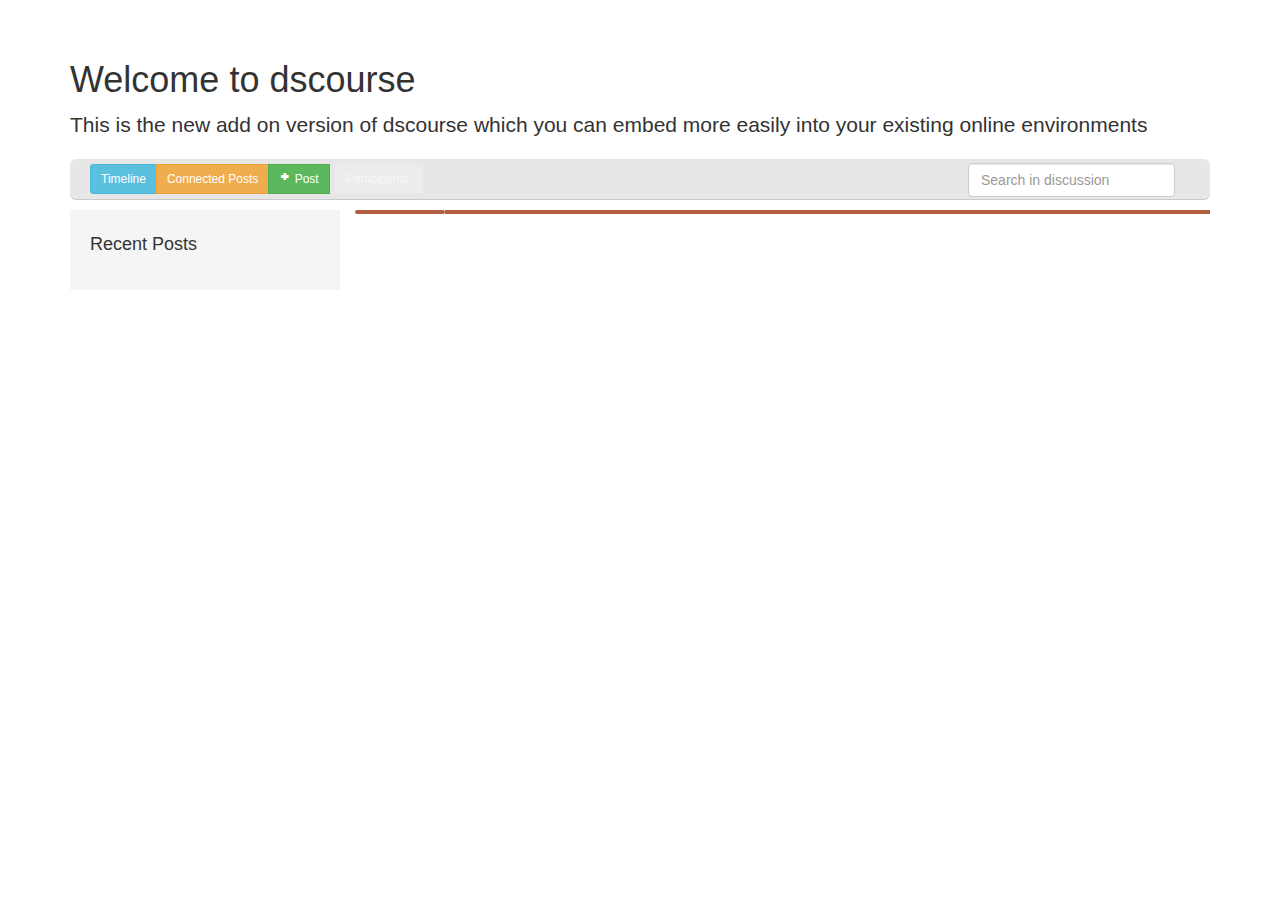
==== commit 3448ecf4: "Fixed layout on verticalheatmap," ====
--- a/index.html
+++ b/index.html
@@ -28,52 +28,47 @@
         </div>
 
         <div class="row">
-        <div class="col-sx-12" >
+        <div class="col-sm-12" >
             <header class="jumbotron subhead discjumbotron">
                 <div class="container-fluid">
                     <div class="btn-toolbar" id="toolbox">
-
-                        <button id="showTimeline" class="btn btn-small btn-info">Timeline</button>
-
-                        <button id="showSynthesis" class="btn btn-small btn-warning">Connected Posts</button>
-
-                        <button id="" class="btn btn-small btn-success sayBut2" postid="0"> <span class="typicn plus "></span>  Say</button> <input id="dIDhidden" type="hidden" name="discID" value="">
+                        <div class="btn-group">
+                            <button id="showTimeline" class="btn btn-sm btn-info">Timeline</button>
+                            <button id="showSynthesis" class="btn btn-sm btn-warning">Connected Posts</button>
+                            <button id="" class="btn btn-sm btn-success sayBut2" postid="0"> <span class="typicn plus "></span>  Post </button> <input id="dIDhidden" type="hidden" name="discID" value="">
+                        </div>
 
                         <div class="btn-group" id="participantList">
-                            <button class="btn disabled ">Participants:</button>
+                            <button class="btn disabled btn-sm">Participants:</button>
                         </div>
                     </div>
 
                     <div class="form-search" id="keywordSearchDiv">
-                        <input id="keywordSearchText" type="text" class="input-medium search-query" placeholder="Search in discussion">
+                        <input id="keywordSearchText" type="text" class="form-control search-query" placeholder="Search in discussion">
                     </div>
                 </div>
             </header>
 
             <div id="discussionWrap" class="page" >
-
-                <div class="container-fluid">
-                    <div class="row" id="controlsRow">
-                        <div class="col-xs-12" id="dFooter">
-                            <div id="controlsWrap">
-
-                                <div id="timeline" class="">
-                                    <div id="slider-range">
-                                        <div id="dots"></div>
-                                    </div><input type="text" id="amount">
-                                </div>
-
-                            </div>
-                        </div>
-                    </div>
+                <div class="row" id="controlsRow">
+                    <div class="col-xs-12" id="dFooter">
+                        <div id="controlsWrap">
+
+                            <div id="timeline" class="">
+                                <div id="slider-range">
+                                    <div id="dots"></div>
+                                </div><input type="text" id="amount">
+                            </div>
+
+                        </div>
+                    </div>
+                </div>
 
                 <div class="row" id="dRowMiddle">
                     <div class="col-xs-4 ">
                         <div id="row">
-                            <div class="col-xs-11" id="dSidebar">
+                            <div class="col-xs-9" id="dSidebar">
                                 <div class="dCollapse" id="dInfo">
-                                    <span class="boxHeaders"><span id="dTitleView"></span></span><br />
-
                                     <h4 id="recentPostsHeader">Recent Posts </h4>
 
                                     <div class="content">
@@ -103,8 +98,10 @@
                                     </div>
                                 </div>
                             </div><!-- close span11 -->
-                            <div class="col-xs-1" id="vHeatmap">
-                                <div id="scrollBox"></div>
+                            <div class="col-xs-3">
+                                <div id="vHeatmap">
+                                    <div id="scrollBox"></div>
+                                    </div>
                             </div>
 
                             <div id="lines">
@@ -114,13 +111,18 @@
                         </div><!-- close row -->
                     </div><!-- close span4 -->
 
-                    <div class="col-xs-8 " id="dMain">
+                    <div class="col-xs-8 ">
+                        <div class="cornerShade"> </div>
+                        <div id="dMain">
+
                         <div id="discussionDivs">
                             <div class="levelWrapper" level="0">
-                              <img src="img/ajax-loader.gif" alt="ajax-loader" width="32" height="32" style="margin-top: 35%; margin-left: 45%">
-                              <!-- Discussion gets built here.. -->
-                            </div>
-                        </div>
+                                <img src="img/ajax-loader.gif" alt="ajax-loader" width="32" height="32" style="margin-top: 35%; margin-left: 45%">
+                                <!-- Discussion gets built here.. -->
+                            </div>
+                        </div>
+                        </div>
+
                     </div><!-- close span8 -->
                 </div><!-- close row -->
 
@@ -130,22 +132,12 @@
                 <div class="commentWrapHandle"></div>
                 <div id="top">
                     <div id="quick">
-                        <div class="btn-group btn-group-justified btn-group-sm" id="postTypeID">
-                            <div class="btn-group">
-                                <button type="button" class="btn btn-info postTypeOptions active" id="comment"> <span class="typicn message "></span>Comment</button>
-                            </div>
-                            <div class="btn-group">
-                                 <button type="button" class="btn btn-info postTypeOptions" id="agree"> <span class="typicn thumbsUp "></span> Agree</button>
-                            </div>
-                            <div class="btn-group">
-                                <button type="button" class="btn btn-info postTypeOptions" id="disagree"> <span class="typicn thumbsDown "></span> Disagree</button>
-                            </div>
-                            <div class="btn-group">
-                                <button type="button" class="btn btn-info postTypeOptions" id="clarify"> <span class="typicn unknown "></span> Ask to Clarify</button>
-                            </div>
-                            <div class="btn-group">
-                                <button type="button" class="btn btn-info postTypeOptions" id="offTopic"> <span class="typicn forward "></span> Off Topic</button>
-                            </div>
+                        <div class="btn-group  btn-group-sm" id="postTypeID">
+                            <button type="button" class=" btn btn-info postTypeOptions active" id="comment"> <span class="typicn message "></span>Comment</button>
+                            <button type="button" class="btn btn-info postTypeOptions" id="agree"> <span class="typicn thumbsUp "></span> Agree</button>
+                             <button type="button" class="btn btn-info postTypeOptions" id="disagree"> <span class="typicn thumbsDown "></span> Disagree</button>
+                            <button type="button" class="btn btn-info postTypeOptions" id="clarify"> <span class="typicn unknown "></span> Ask to Clarify</button>
+                             <button type="button" class="btn btn-info postTypeOptions" id="offTopic"> <span class="typicn forward "></span> Off Topic</button>
                         </div>
                     </div>
                 </div>
@@ -166,12 +158,12 @@
                         <textarea id="text">Your comment...</textarea>
                         <div class="pull-right">Characters: <span id="charCount">0</span> <span id="charCountTotal"></span> </div>
                     </div>
-                    <button id="media" class="btn btn-small btn-danger">Add Media</button> <button id="synthesize" class="btn btn-small btn-warning">Connect</button>
+                    <button id="media" class="btn btn-sm btn-danger">Add Media</button> <button id="synthesize" class="btn btn-sm btn-warning">Connect</button>
                 </div>
 
                 <div id="bottom">
                     <div id="buttons">
-                        <input type="button" id="postCancel" class="buttons btn btn-small btn-info" value="Cancel"> <input id="addPost" type="button" class="buttons btn btn-small btn-primary" value="Add to dscourse">
+                        <input type="button" id="postCancel" class="buttons btn btn-sm btn-info" value="Cancel"> <input id="addPost" type="button" class="buttons btn btn-sm btn-primary" value="Add to dscourse">
                     </div>
                 </div>
             </div><!-- close commentWrap -->
@@ -181,7 +173,7 @@
 
                 <div id="mediaTools">
                     <div id="drawGroup" class="btn-group">
-                        <button class="btn btn-small drawTypes" id="Web">Link</button> <button class="btn btn-small drawTypes" id="Document">Document</button> <button class="btn btn-small drawTypes" id="Video">Video</button> <button class="btn btn-small drawTypes active" id="Drawing">Drawing</button> <button class="btn btn-small drawTypes" id="Map">Map</button>
+                        <button class="btn btn-sm drawTypes" id="Web">Link</button> <button class="btn btn-sm drawTypes" id="Document">Document</button> <button class="btn btn-sm drawTypes" id="Video">Video</button> <button class="btn btn-sm drawTypes active" id="Drawing">Drawing</button> <button class="btn btn-sm drawTypes" id="Map">Map</button>
                     </div>
 
                     <div id="mediaButtons" class="pull-right">
--- a/css/dscourse.css
+++ b/css/dscourse.css
@@ -44,6 +44,7 @@
 .discjumbotron {
 	background-color: rgb(231, 231, 231) !important;
     margin: 0;
+    padding: 0px !important;
 }
 
 .jumbotron h4 {
@@ -520,6 +521,7 @@
 
 .dCollapse ul {
 	list-style:none;
+    display: inline
 }
 
 #dTabs li {
@@ -707,6 +709,7 @@
 #vHeatmap {
 	background:#C2DCF0;
 	border-radius:5px;
+    margin-right:-10px;
 }
 
 .vHeatmapPoint {
@@ -717,9 +720,9 @@
 }
 
 #scrollBox {
-width: 2%;
+width: 100%;
 	position:absolute;
-	margin-left:-2px;
+	margin-left:0px;
 	border-radius:3px;
 overflow: hidden;
  border: 2px solid rgb(179, 96, 64);
@@ -727,8 +730,8 @@
 
 #lines {
 	float:right;  
-	width: 50px; 
-	margin-right: -25px; 
+	width: 41px;
+	margin-right: -11px;
 }
 
 #dMain {
@@ -736,6 +739,7 @@
 border-left: none;
 position: relative;
 padding-left: 5px;
+    margin-left: -15px;
 }
 
 #dFooter {
@@ -746,15 +750,9 @@
     height: 400px;
 }
 
-#dHeader, #dSidebar, #dFooter {
+#dHeader, #dSidebar {
 	background-color:#f5f5f5;
-	border:1px solid #EEE;
-	-webkit-border-radius:4px;
-	-moz-border-radius:4px;
-	border-radius:4px;
-	-webkit-box-shadow:inset 0 1px 1px rgba(0,0,0,0.05);
-	-moz-box-shadow:inset 0 1px 1px rgba(0,0,0,0.05);
-	box-shadow:inset 0 1px 1px rgba(0,0,0,0.05);
+
 }
 
 .controlWrapFixed {
@@ -781,10 +779,8 @@
 	padding:2px 6px;
 	font-weight:700;
 	font-size:12px;
-	margin-left:-20px;
-	display:inline;
+	margin-left:0px;
 	vertical-align:top;
-
 	cursor:pointer;
 }
 
@@ -852,36 +848,42 @@
 .postMessageView {
 	word-break: break-all;
 	white-space:pre-line;
+    margin-top: 10px;
 }
 
 .postTypeWrap {
-	background-color:#f5f5f5;
 	margin-left:5px;
 	padding:2px 0 1px 4px;
-	border-radius:6px;
 	font-size:10px;
-	display:block;
 	margin-top:2px;
-	float:right;
-	width:32px;
 }
 
 .postTypeOptions {
     padding: 1px 8px !important;
 }
 .responseWrap {
-	display:block;
-	width:47px;
-	float:right;
-	border-left:1px solid #EEE;
+	display:inline;
+}
+
+.postMeta {
+    float:right;
+}
+
+.postMetaBtn {
+    background: #eee;
+    margin-right: 4px;
+    padding: 5px 5px 5px 5px;
+    border-radius: 3px;
+    font-size: 10px;
+    font-weight: bold;
 }
 
 .postTextWrap {
 	float:left;
-	//width:85%;
 	margin-bottom:10px;
 	padding-right:10px;
 	margin-right:5px;
+    margin-top: 7px;
 }
 
 .mediaMsg {
@@ -929,14 +931,9 @@
 	background:#fff;
 	border:1px solid #CCC;
 	resize:none;
-	width:470px;
-	-webkit-box-shadow:none;
-	-moz-box-shadow:none;
-	box-shadow:none;
+	width:435px;
 	margin-bottom:10px;
 	padding:5px;
-	-webkit-border-radius:5px;
-	-moz-border-radius:5px;
 	border-radius:5px;
 }
 
@@ -1001,17 +998,17 @@
 #commentWrap {
 	position:absolute;
 	display:none;
-	width:490px;
+	width:465px;
 	background-color:#EEE;
-	-webkit-box-shadow:inset 0 0 10px 0 #CCC,0 0 19px 0 #999;
-	-moz-box-shadow:inset 0 0 10px 0 #CCC,0 0 19px 0 #999;
+	-webkit-box-shadow:inset 0 0 3px 0 #CCC,0 0 3px 0 #999;
+	-moz-box-shadow:inset 0 0 3px 0 #CCC,0 0 3px 0 #999;
 	box-shadow:inset 0 0 10px 0 #CCC,0 0 19px 0 #999;
 	font-family:Helvetica,sans-serif;
 	font-size:12px;
 	z-index:1099;
 	clear:both;
 	margin:10px 0 20px -11px;
-	border-radius:8px;
+	border: 1px solid #ccc;
 	padding:12px;
 }
 
@@ -1025,12 +1022,10 @@
 }
 
 #text {
-	width:470px;
+	width:435px;
 	height:120px;
 	border:1px solid #ccc;
-	padding:5px;
-	-webkit-border-radius:5px;
-	-moz-border-radius:5px;
+	padding:5px;;
 	border-radius:5px;
 	resize:none;
 	font-size:12px;
@@ -1041,6 +1036,10 @@
 	height:30px;
 }
 
+#quick {
+    margin-bottom: 10px;
+    text-align: center;
+}
 #buttons {
 	display:inline;
 	float:right;
@@ -1048,14 +1047,12 @@
 
 .commentWrapHandle {
 	height: 25px;
-    width: 491px;
-    margin-top: -12px;
+    width: 465px;
+    margin-top: -13px;
     box-shadow: inset 0px -2px 7px -2px #999;
     margin-left: -12px;
     margin-bottom: 10px;
     background: rgb(211, 211, 211);
-    border-top-right-radius: 8px;
-    border-top-left-radius: 8px;
     cursor: move;
 }
 .logos {
@@ -1205,18 +1202,6 @@
 	padding:5px 0;
 }
 
-.btn {
-	border: none !important;
-border-bottom: 1px solid #ccc !important;
-border-radius: 0px !important;
-padding: 5px 11px !important;
-font-size: 14px !important; 
-
-}
-
-.btn-group .uList {
-	padding: 0px !important;
-
-}
+
 /*  TYPICONS */
 @font-face{font-family:'Typicons';src:url(../fonts/typicons-regular-webfont.eot);src:url(../fonts/typicons-regular-webfont.eot?#iefix) format(embedded-opentype),url(../fonts/typicons-regular-webfont.woff) format(woff),url(../fonts/typicons-regular-webfont.ttf) format(truetype),url(../fonts/typicons-regular-webfont.svg#TypiconsRegular) format("svg");font-weight:400;font-style:normal}.typicn{font-family:"Typicons",sans-serif;-webkit-font-smoothing:antialiased;-o-transform:scale(1)}.location:before{content:"A"}.phone:before{content:"B"}.home:before{content:"C"}.camera:before{content:"D"}.left:before{content:"E"}.right:before{content:"F"}.up:before{content:"G"}.down:before{content:"H"}.refresh:before{content:"I"}.sync:before{content:"J"}.loop:before{content:"K"}.repeat:before{content:"L"}.shuffle:before{content:"M"}.rss:before{content:"N"}.cog:before{content:"O"}.spanner:before{content:"P"}.barChart:before{content:"Q"}.pieChart:before{content:"R"}.lineChart:before{content:"S"}.views:before{content:"T"}.zoomIn:before{content:"V"}.zoomOut:before{content:"U"}.export:before{content:"W"}.user:before{content:"X"}.group:before{content:"Y"}.microphone:before{content:"Z"}.globe:before{content:"a"}.thumbsUp:before{content:"b"}.thumbsDown:before{content:"c"}.tag:before{content:"d"}.tab:before{content:"e"}.warning:before{content:"f"}.tick:before{content:"g"}.beta:before{content:"h"}.unlock:before{content:"i"}.lock:before{content:"j"}.eject:before{content:"k"}.move:before{content:"l"}.expand:before{content:"m"}.cancel:before{content:"n"}.power:before{content:"o"}.compass:before{content:"p"}.radar:before{content:"q"}.directions:before{content:"r"}.pin:before{content:"s"}.mute:before{content:"t"}.volume:before{content:"u"}.world:before{content:"v"}.write:before{content:"w"}.minus:before{content:"x"}.equals:before{content:"y"}.feed:before{content:"z"}.batteryNone:before{content:"0"}.batteryLow:before{content:"1"}.batteryMid:before{content:"2"}.batteryHigh:before{content:"3"}.batteryPower:before{content:"4"}.plus:before{content:"5"}.times:before{content:"6"}.next:before{content:"7"}.previous:before{content:"8"}.edit:before{content:"9"}.cut:before{content:"'"}.anchor:before{content:"("}.bookmark:before{content:")"}.music:before{content:"*"}.puzzle:before{content:"+"}.archive:before{content:","}.mobile:before{content:"-"}.contrast:before{content:"."}.brightness:before{content:"/"}.flag:before{content:"{"}.info:before{content:"|"}.unknown:before{content:"}"}.chat:before{content:"~"}.mail:before{content:"["}.message:before{content:"\005C"}.delete:before{content:"]"}.backspace:before{content:"^"}.infinity:before{content:"_"}.key:before{content:"$"}.time:before{content:"%"}.grid:before{content:"\0022"}.list:before{content:"\0023"}.heart:before{content:";"}.star:before{content:"="}.back:before{content:"?"}.forward:before{content:"@"}.thumbsUp{color:#74b474;font-size:16px}.thumbsDown{color:#b98383;font-size:16px}.message{color:#7d7dbc;font-size:16px}.unknown{color:#a76ba7;font-size:16px}.forward{color:#c39949;font-size:16px}.tab{font-size:16px}.dCollapse .typicn{margin:0 0 0 5px;font-size:15px;font-weight:400}.grey-icons{color:#ccc !important}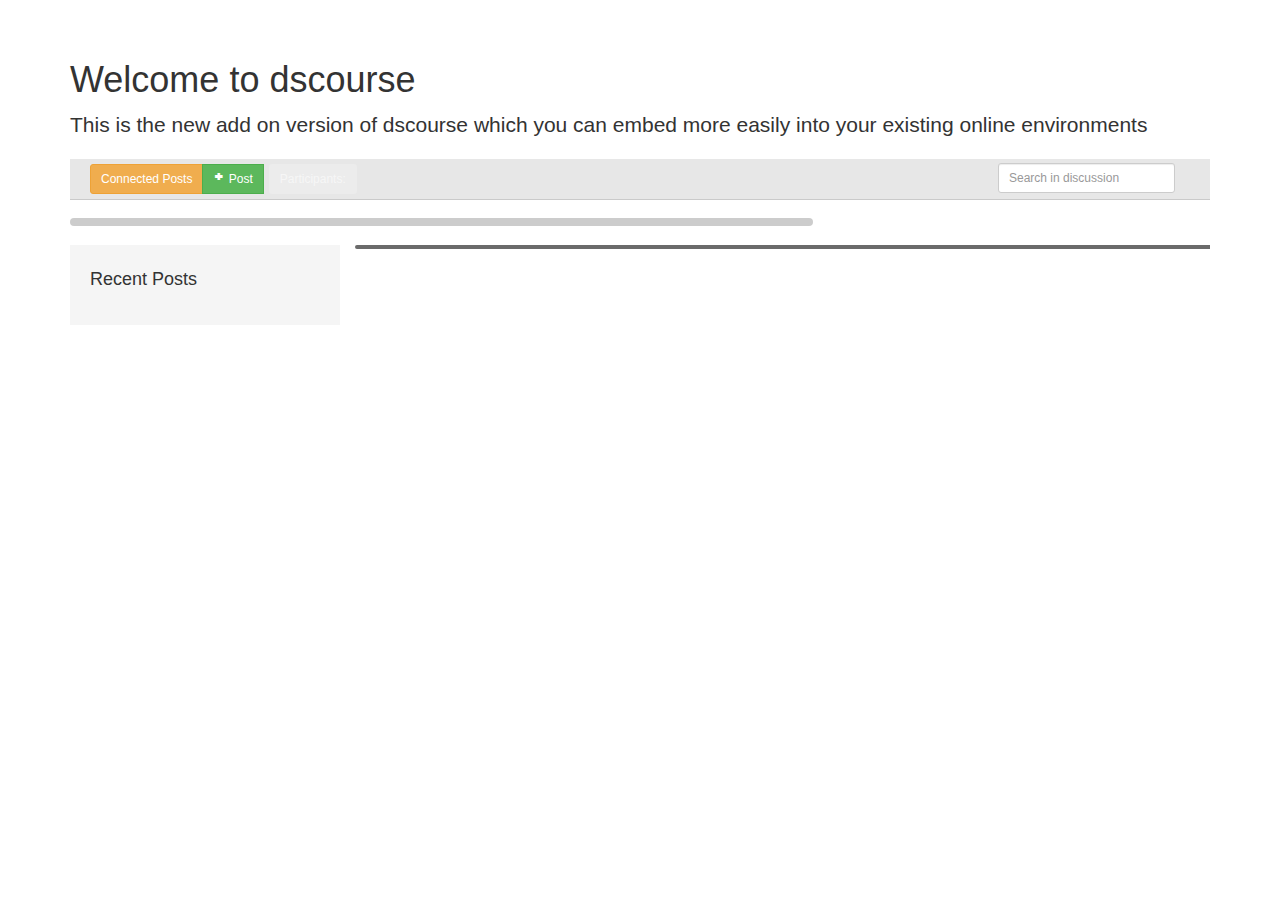
==== commit e875fa14: "Add media and bug fixes" ====
--- a/index.html
+++ b/index.html
@@ -33,7 +33,6 @@
                 <div class="container-fluid">
                     <div class="btn-toolbar" id="toolbox">
                         <div class="btn-group">
-                            <button id="showTimeline" class="btn btn-sm btn-info">Timeline</button>
                             <button id="showSynthesis" class="btn btn-sm btn-warning">Connected Posts</button>
                             <button id="" class="btn btn-sm btn-success sayBut2" postid="0"> <span class="typicn plus "></span>  Post </button> <input id="dIDhidden" type="hidden" name="discID" value="">
                         </div>
@@ -44,7 +43,7 @@
                     </div>
 
                     <div class="form-search" id="keywordSearchDiv">
-                        <input id="keywordSearchText" type="text" class="form-control search-query" placeholder="Search in discussion">
+                        <input id="keywordSearchText" type="text" class="form-control input-sm search-query" placeholder="Search in discussion">
                     </div>
                 </div>
             </header>
@@ -55,9 +54,16 @@
                         <div id="controlsWrap">
 
                             <div id="timeline" class="">
-                                <div id="slider-range">
-                                    <div id="dots"></div>
-                                </div><input type="text" id="amount">
+                                <div class="row">
+                                    <div class="col-sm-8">
+                                        <div id="slider-range">
+                                            <div id="dots"></div>
+                                        </div>
+                                    </div>
+                                    <div class="col-sm-4">
+                                        <input type="text" id="amount">
+                                    </div>
+                                </div>
                             </div>
 
                         </div>
@@ -73,12 +79,14 @@
 
                                     <div class="content">
                                         <ul class="discussionFeed" id="recentContent"></ul>
+                                        <ul class="discussionFeed" id="recentContent"></ul>
                                     </div>
                                 </div>
 
-                                <div class="dCollapse hide" id="dSynthesis">
+                                <div class="dCollapse" id="dSynthesis" style="display:none;">
+                                    <h4 id="recentPostsHeader">Connected Posts</h4>
                                     <div class="content">
-                                        <div class="hide" id="addSynthesis">
+                                        <div id="addSynthesis" style="display:none">
                                             <input id="sPostIDhidden" type="hidden" name="sPostIDhidden" value=""> <input id="userIDhidden" type="hidden" name="userIDhidden" value="">
                                             <textarea id="synthesisText"> Your synthesis comment...  </textarea>
 
@@ -112,7 +120,6 @@
                     </div><!-- close span4 -->
 
                     <div class="col-xs-8 ">
-                        <div class="cornerShade"> </div>
                         <div id="dMain">
 
                         <div id="discussionDivs">
@@ -214,10 +221,47 @@
     <script src="js/jqbrowser.js"></script>  
     <script src="js/dscourse.js"></script>
     
-    <script> 
-      $(function(){
-          var dscourse = new Dscourse();
-      }); 
+    <script>
+        var sampleData = "{\"chartType\": \"BarChart\",\"areaOpacity\": \".3\",\"backgroundColor\": \"\",\"chartArea\": \"\",\"colors\": \"\",\"fontName\": \"Arial\",\"fontSize\": \"automatic\",\"hAxis\": \"\",\"legend\": \"right\",\"legendTextStyle\": \"\",\"height\": \"400\",\"isStacked\": \"true\",\"lineWidth\": \"2\",\"pointSize\": \"7\",\"series\": \"\",\"title\": \"\",\"titleTextStyle\": \"\",\"tooltipTextStyle\": \"\", \"vAxis\": \"\",\"width\": \"600\", \"dataSourceUrl\": \"https://docs.google.com/spreadsheet/pub?hl=en_US&hl=en_US&key=0AsMQEd_YoBWldHZNbGU2czNfa004UmpzeC13MkZZb0E&output=html\",\"query\": \"\",\"shivaGroup\": \"Visualization\"}";
+        var dscourse;
+        $(document).ready(function(){
+
+          // SHIVA Tools
+          if (window.addEventListener){
+              window.addEventListener("message", shivaMessageHandler, false);
+          } else {
+              window.attachEvent("message", shivaMessageHandler);
+          }
+
+
+
+
+          dscourse = new Dscourse();
+
+
+
+
+      });
+
+        function ShivaMessage (iFrameName, cmd) {
+            if (cmd.indexOf("PutJSON") == 0)
+                console.log(dscourse.currentDrawData);
+            cmd += "=" + dscourse.currentDrawData;
+            document.getElementById(iFrameName).contentWindow.postMessage(cmd, "*");
+        }
+
+        function shivaMessageHandler (e) {
+            var msg = "Unrecognized";
+            if (e.data.indexOf("GetJSON=") == 0)
+                msg = e.data.substr(8);
+            else if (e.data.indexOf("GetType=") == 0)
+                msg = e.data.substr(8);
+            dscourse.currentDrawing = msg;
+            console.log(dscourse.currentDrawing);
+        }
+
+
+
     </script> 
 
   </body>
--- a/css/dscourse.css
+++ b/css/dscourse.css
@@ -45,6 +45,7 @@
 	background-color: rgb(231, 231, 231) !important;
     margin: 0;
     padding: 0px !important;
+    border-radius: 0px !important;
 }
 
 .jumbotron h4 {
@@ -268,7 +269,6 @@
 	width:100%;
 	height:20px;
 	padding:10px 0;
-	display:none;
 }
 
 #dots {
@@ -296,14 +296,8 @@
 	background-color:transparent;
 	box-shadow:none;
 	font-size:16px;
-	float:right;
-	width:20%;
-}
-
-#timeline {
-	background:#efefef;
-	padding-top:10px;
-}
+}
+
 
 #participants {
 	padding-top:0;
@@ -401,9 +395,7 @@
 }
 
 #slider-range {
-	width:75%;
-	margin-left:8px;
-	float:left;
+	width:100%;
 	margin-top:8px;
 }
 
@@ -464,10 +456,6 @@
 
 #controlsWrap {
 	width:100%;
-	background:#f5f5f5;
-	-webkit-box-shadow:0 -1px 6px #CCC;
-	-moz-box-shadow:0 -1px 6px #CCC;
-	box-shadow:0 -1px 6px #CCC;
 }
 
 #controlsRow {
@@ -618,8 +606,7 @@
 
 .synthesisPost {
 margin-bottom: 20px;
-padding: 14px 10px;
-width: 88%;
+padding: 10px;
 font-size: 13px;
 line-height: 16px;
 text-align: justify;
@@ -710,6 +697,7 @@
 	background:#C2DCF0;
 	border-radius:5px;
     margin-right:-10px;
+    width:25px;
 }
 
 .vHeatmapPoint {
@@ -725,21 +713,21 @@
 	margin-left:0px;
 	border-radius:3px;
 overflow: hidden;
- border: 2px solid rgb(179, 96, 64);
+ border: 2px solid rgb(107, 107, 107);
 }
 
 #lines {
 	float:right;  
 	width: 41px;
-	margin-right: -11px;
+	margin-right: -8px;
 }
 
 #dMain {
-border: 2px solid rgb(179, 96, 64);
+border: 2px solid rgb(107, 107, 107);
 border-left: none;
 position: relative;
-padding-left: 5px;
-    margin-left: -15px;
+    padding: 0 15px;
+    margin-left: -35px;
 }
 
 #dFooter {
@@ -1092,7 +1080,7 @@
 	clear:both;
 	display:none;
 	position:absolute;
-	top:50px;
+	top:-50px;
 	left:10%;
 	padding:12px;
 	background:#eee;
@@ -1188,10 +1176,7 @@
 	color:#4a4a4a;
 	text-shadow:none;
 	background:#f5f5f5;
-	-webkit-box-shadow:none;
-	-moz-box-shadow:none;
 	box-shadow:none;
-	border-bottom:1px solid rgb(202, 202, 202);
 }
 
 #toolbox {
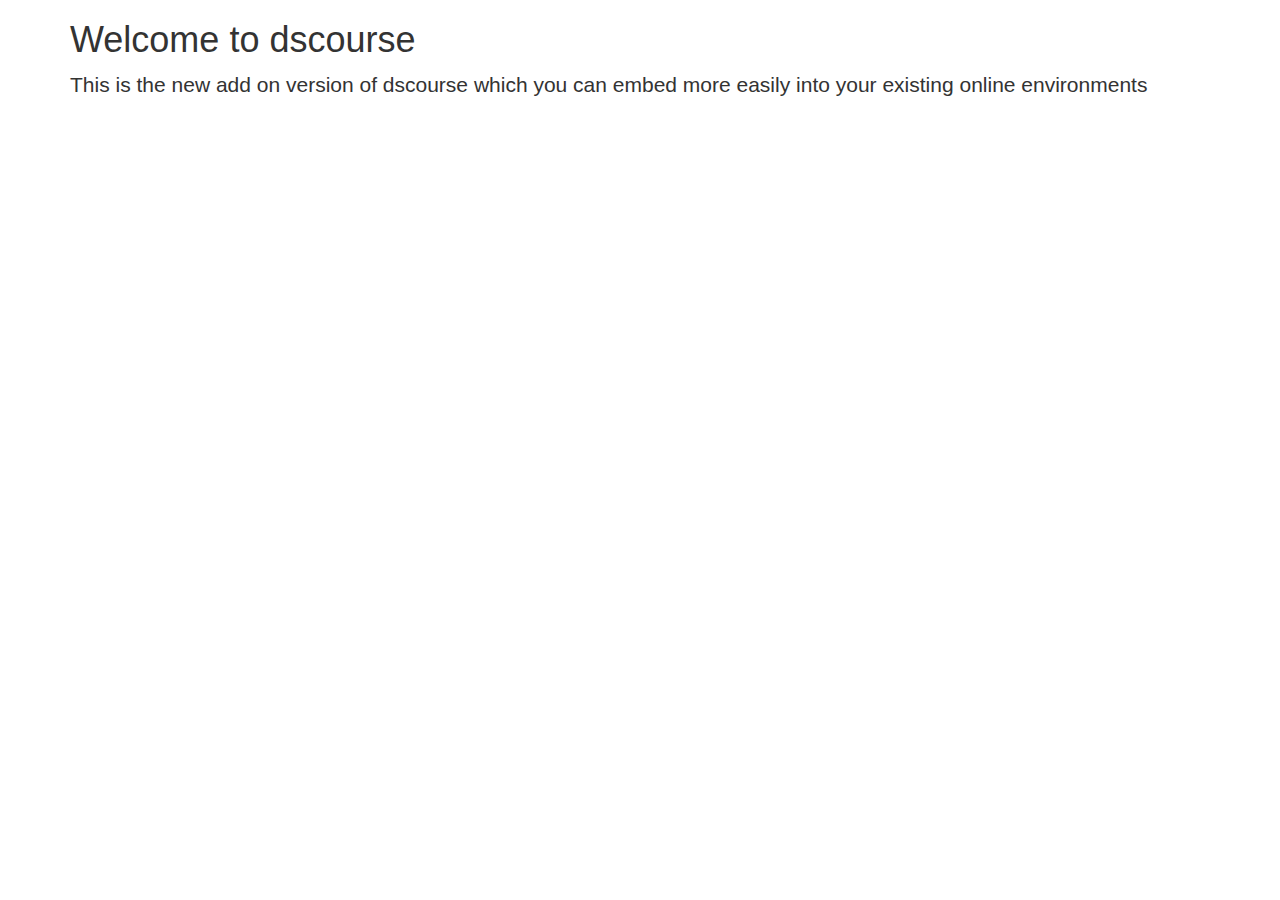
==== commit f0ff73de: "Reorganizing site structure, fixes" ====
--- a/index.html
+++ b/index.html
@@ -7,8 +7,7 @@
     <title>Dscourse as Add on </title>
 
     <link href="css/bootstrap.min.css" rel="stylesheet">
-    <link href="css/animate.css" rel="stylesheet">
-    <link href="css/dscourse.css" rel="stylesheet">
+    <link href="dscourse/dscourse.css" rel="stylesheet">
 
     <!-- HTML5 Shim and Respond.js IE8 support of HTML5 elements and media queries -->
     <!-- WARNING: Respond.js doesn't work if you view the page via file:// -->
@@ -27,187 +26,11 @@
             </div>
         </div>
 
-        <div class="row">
-        <div class="col-sm-12" >
-            <header class="jumbotron subhead discjumbotron">
-                <div class="container-fluid">
-                    <div class="btn-toolbar" id="toolbox">
-                        <div class="btn-group">
-                            <button id="showSynthesis" class="btn btn-sm btn-warning">Connected Posts</button>
-                            <button id="" class="btn btn-sm btn-success sayBut2" postid="0"> <span class="typicn plus "></span>  Post </button> <input id="dIDhidden" type="hidden" name="discID" value="">
-                        </div>
 
-                        <div class="btn-group" id="participantList">
-                            <button class="btn disabled btn-sm">Participants:</button>
-                        </div>
-                    </div>
-
-                    <div class="form-search" id="keywordSearchDiv">
-                        <input id="keywordSearchText" type="text" class="form-control input-sm search-query" placeholder="Search in discussion">
-                    </div>
-                </div>
-            </header>
-
-            <div id="discussionWrap" class="page" >
-                <div class="row" id="controlsRow">
-                    <div class="col-xs-12" id="dFooter">
-                        <div id="controlsWrap">
-
-                            <div id="timeline" class="">
-                                <div class="row">
-                                    <div class="col-sm-8">
-                                        <div id="slider-range">
-                                            <div id="dots"></div>
-                                        </div>
-                                    </div>
-                                    <div class="col-sm-4">
-                                        <input type="text" id="amount">
-                                    </div>
-                                </div>
-                            </div>
-
-                        </div>
-                    </div>
-                </div>
-
-                <div class="row" id="dRowMiddle">
-                    <div class="col-xs-4 ">
-                        <div id="row">
-                            <div class="col-xs-9" id="dSidebar">
-                                <div class="dCollapse" id="dInfo">
-                                    <h4 id="recentPostsHeader">Recent Posts </h4>
-
-                                    <div class="content">
-                                        <ul class="discussionFeed" id="recentContent"></ul>
-                                        <ul class="discussionFeed" id="recentContent"></ul>
-                                    </div>
-                                </div>
-
-                                <div class="dCollapse" id="dSynthesis" style="display:none;">
-                                    <h4 id="recentPostsHeader">Connected Posts</h4>
-                                    <div class="content">
-                                        <div id="addSynthesis" style="display:none">
-                                            <input id="sPostIDhidden" type="hidden" name="sPostIDhidden" value=""> <input id="userIDhidden" type="hidden" name="userIDhidden" value="">
-                                            <textarea id="synthesisText"> Your synthesis comment...  </textarea>
-
-                                            <div id="synthesisDrop" class="alert alert-info">
-                                                Drag and drop posts here to add to synthesis.
-                                            </div>
-
-                                            <div id="synthesisPostWrapper"></div>
-
-                                            <input id="addSynthesisButton" type="button" class="buttons btn btn-primary" value="Add Post"> <input id="editSynthesisSaveButton" type="button" class="buttons btn btn-primary hide" value="Edit Post"> <input id="cancelSynthesisButton" type="button" class="buttons btn btn-info" value="Cancel">
-                                            <hr class="soften">
-                                        </div>
-
-                                        <ul class="synthesisFeed" id="synthesisList">
-                                          <p id="synthesisHelpText"> There are no connected posts in this discussion yet. Click on the Say button anywhere in the discussion to create one. </p>
-                                        </ul>
-                                    </div>
-                                </div>
-                            </div><!-- close span11 -->
-                            <div class="col-xs-3">
-                                <div id="vHeatmap">
-                                    <div id="scrollBox"></div>
-                                    </div>
-                            </div>
-
-                            <div id="lines">
-                                <canvas id="cLines"></canvas>
-                            </div>
-
-                        </div><!-- close row -->
-                    </div><!-- close span4 -->
-
-                    <div class="col-xs-8 ">
-                        <div id="dMain">
-
-                        <div id="discussionDivs">
-                            <div class="levelWrapper" level="0">
-                                <img src="img/ajax-loader.gif" alt="ajax-loader" width="32" height="32" style="margin-top: 35%; margin-left: 45%">
-                                <!-- Discussion gets built here.. -->
-                            </div>
-                        </div>
-                        </div>
-
-                    </div><!-- close span8 -->
-                </div><!-- close row -->
-
-            <div id="commentWrap">
-
-                <input id="postIDhidden" type="hidden" name="postIDhidden" value=""> <input id="userIDhidden" type="hidden" name="userIDhidden" value="userid">
-                <div class="commentWrapHandle"></div>
-                <div id="top">
-                    <div id="quick">
-                        <div class="btn-group  btn-group-sm" id="postTypeID">
-                            <button type="button" class=" btn btn-info postTypeOptions active" id="comment"> <span class="typicn message "></span>Comment</button>
-                            <button type="button" class="btn btn-info postTypeOptions" id="agree"> <span class="typicn thumbsUp "></span> Agree</button>
-                             <button type="button" class="btn btn-info postTypeOptions" id="disagree"> <span class="typicn thumbsDown "></span> Disagree</button>
-                            <button type="button" class="btn btn-info postTypeOptions" id="clarify"> <span class="typicn unknown "></span> Ask to Clarify</button>
-                             <button type="button" class="btn btn-info postTypeOptions" id="offTopic"> <span class="typicn forward "></span> Off Topic</button>
-                        </div>
-                    </div>
-                </div>
-
-                <div id="middle">
-                    <input id="locationIDhidden" type="hidden" name="locationIDhidden" value="">
-
-                    <div id="commentArea">
-                        <div id="highlightDirection">
-                            Select a specific segment of the text to reference it in your post.
-                        </div>
-
-                        <div id="highlightShow"></div>
-
-                        <div id="textError">
-                            If you are commenting you need to enter a comment.
-                        </div>
-                        <textarea id="text">Your comment...</textarea>
-                        <div class="pull-right">Characters: <span id="charCount">0</span> <span id="charCountTotal"></span> </div>
-                    </div>
-                    <button id="media" class="btn btn-sm btn-danger">Add Media</button> <button id="synthesize" class="btn btn-sm btn-warning">Connect</button>
-                </div>
-
-                <div id="bottom">
-                    <div id="buttons">
-                        <input type="button" id="postCancel" class="buttons btn btn-sm btn-info" value="Cancel"> <input id="addPost" type="button" class="buttons btn btn-sm btn-primary" value="Add to dscourse">
-                    </div>
-                </div>
-            </div><!-- close commentWrap -->
-
-            <div id="mediaBox">
-                <a class="close" data-dismiss="alert" href="#" id="closeMedia">&times;</a>
-
-                <div id="mediaTools">
-                    <div id="drawGroup" class="btn-group">
-                        <button class="btn btn-sm drawTypes" id="Web">Link</button> <button class="btn btn-sm drawTypes" id="Document">Document</button> <button class="btn btn-sm drawTypes" id="Video">Video</button> <button class="btn btn-sm drawTypes active" id="Drawing">Drawing</button> <button class="btn btn-sm drawTypes" id="Map">Map</button>
-                    </div>
-
-                    <div id="mediaButtons" class="pull-right">
-                        <button id="drawCancel" class="btn btn-info">Cancel</button> <button id="continuePost" class="btn btn-primary">Continue posting</button>
-                    </div>
-                </div>
-
-                <div id="mediaWrap"></div>
-            </div><!-- close mediabox -->
-
-            <div id="displayFrame">
-                <a class="close" href="#" id="closeMediaDisplay">&times;</a>
-
-                <div id="displayDraw"></div>
-            </div>
-        </div><!-- close container -->
-    </div><!-- End individual discussion page -->
-
-<div id="checkNewPost"></div>
+       <div id="dscourse"></div>
 
 
         </div>
-        </div>
-
-    </div>
-
-
 
     <!-- jQuery (necessary for Bootstrap's JavaScript plugins) -->
     <script src="https://ajax.googleapis.com/ajax/libs/jquery/1.11.0/jquery.min.js"></script>
@@ -215,11 +38,13 @@
   
     <!-- Include all compiled plugins (below), or include individual files as needed -->
     <script src="js/bootstrap.min.js"></script>
+
+    <!-- Dscourse specific files -->
     <script src="http://d3js.org/d3.v3.min.js" charset="utf-8"></script>
-    <script src="js/jquery.scrollTo-min.js"></script>
-    <script src="js/timeago.jquery.js"></script>
-    <script src="js/jqbrowser.js"></script>  
-    <script src="js/dscourse.js"></script>
+    <script src="dscourse/plugins/jquery.scrollTo-min.js"></script>
+    <script src="dscourse/plugins/timeago.jquery.js"></script>
+    <script src="dscourse/plugins/jqbrowser.js"></script>
+    <script src="dscourse/dscourse.js"></script>
     
     <script>
         var sampleData = "{\"chartType\": \"BarChart\",\"areaOpacity\": \".3\",\"backgroundColor\": \"\",\"chartArea\": \"\",\"colors\": \"\",\"fontName\": \"Arial\",\"fontSize\": \"automatic\",\"hAxis\": \"\",\"legend\": \"right\",\"legendTextStyle\": \"\",\"height\": \"400\",\"isStacked\": \"true\",\"lineWidth\": \"2\",\"pointSize\": \"7\",\"series\": \"\",\"title\": \"\",\"titleTextStyle\": \"\",\"tooltipTextStyle\": \"\", \"vAxis\": \"\",\"width\": \"600\", \"dataSourceUrl\": \"https://docs.google.com/spreadsheet/pub?hl=en_US&hl=en_US&key=0AsMQEd_YoBWldHZNbGU2czNfa004UmpzeC13MkZZb0E&output=html\",\"query\": \"\",\"shivaGroup\": \"Visualization\"}";
@@ -232,14 +57,7 @@
           } else {
               window.attachEvent("message", shivaMessageHandler);
           }
-
-
-
-
           dscourse = new Dscourse();
-
-
-
 
       });
 
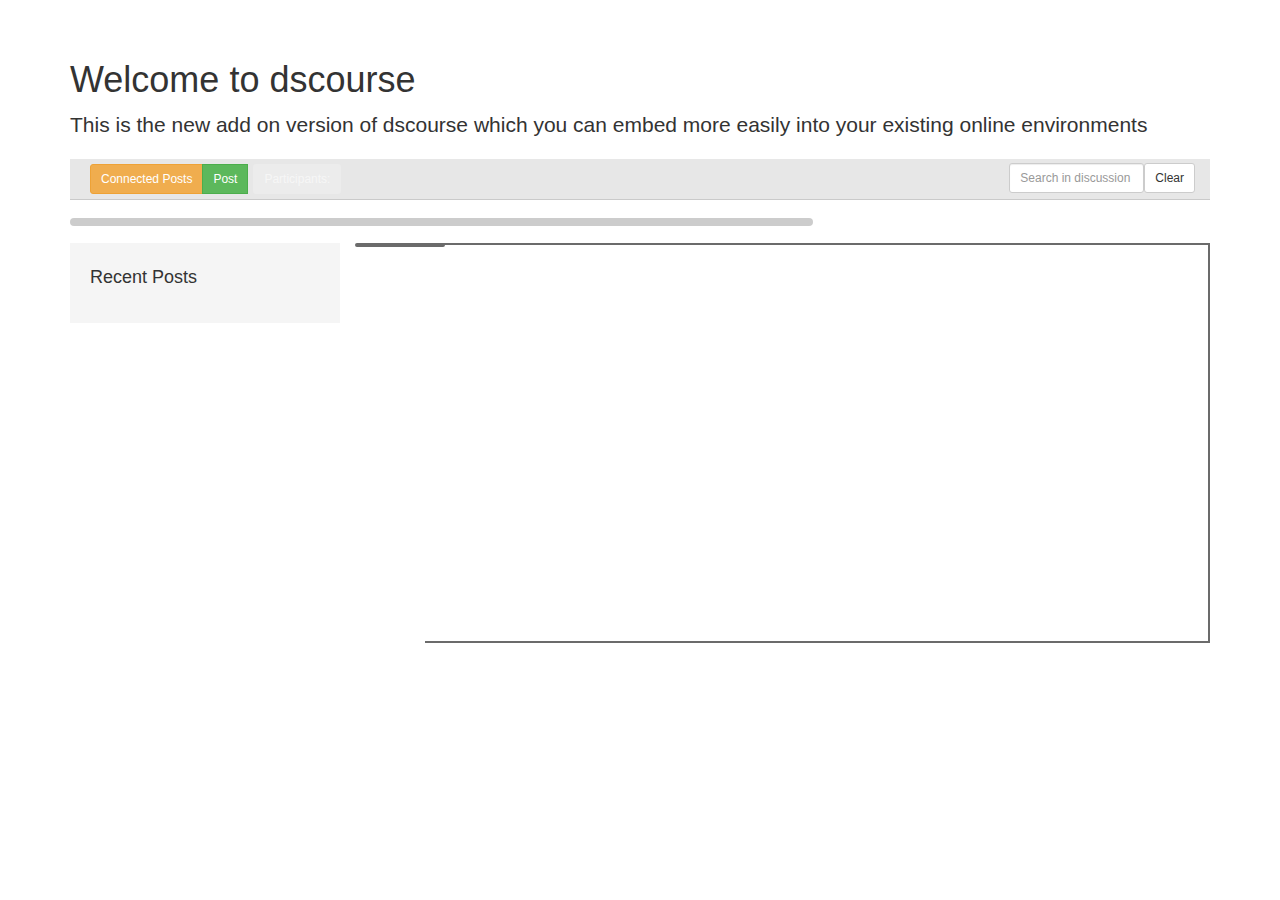
==== commit 7813e885: "improvements and edit/delete" ====
--- a/index.html
+++ b/index.html
@@ -33,9 +33,9 @@
         </div>
 
     <!-- jQuery (necessary for Bootstrap's JavaScript plugins) -->
-    <script src="https://ajax.googleapis.com/ajax/libs/jquery/1.11.0/jquery.min.js"></script>
-    <script src="js/jquery-ui-1.10.4.min.js"></script>
-  
+    <script src="js/jquery-1.11.1.js"></script>
+    <script src="js/jquery-ui-1.10.4.js"></script>
+
     <!-- Include all compiled plugins (below), or include individual files as needed -->
     <script src="js/bootstrap.min.js"></script>
 
--- a/dscourse/dscourse.css
+++ b/dscourse/dscourse.css
@@ -0,0 +1,922 @@
+/********** Global  ************/
+html,body {
+}
+
+body {
+	padding-top:40px;
+}
+
+a {
+	cursor:pointer; 
+}
+
+a:hover {
+	text-decoration:none;
+}
+
+.table td {
+	vertical-align:middle;
+}
+
+h1, h2, h3, h4, h5 {
+	font-weight: 200; 
+}
+.jumbotron {
+	position:relative;
+	padding:5px 0;
+	border-bottom:1px solid rgb(202, 202, 202);
+    background: #438eb9;
+    color: white;
+}
+
+.discjumbotron {
+	background-color: rgb(231, 231, 231) !important;
+    margin: 0;
+    padding: 0px !important;
+    border-radius: 0px !important;
+}
+
+.jumbotron h4 {
+line-height: 25px; 
+}
+
+.userThumbSmall {
+	width:31px;
+	height:28px;
+	margin-right:10px;
+font-size: 14px;
+text-shadow: none;
+color: white;
+font-weight: 200;
+line-height: 27px;
+}
+
+.userThumbTiny {
+    width: 16px;
+    height: 16px;
+    margin-right: 5px;
+    font-size: 10px;
+    text-shadow: none;
+    font-weight: 400;
+    padding: 1px 0px 0px 1px;
+    display: inline;
+}
+
+textarea{
+	word-break: break-all;
+	line-height: 16px;
+}
+.textareaFixed {
+	height:100px;
+	resize:none;
+}
+
+ /********** BOOTSTRAP FIXES  ************/
+ .jumbotron h1 {
+	margin-bottom:4px!important;
+	margin-right:300px;
+	font-size: 32px !important; 
+} 
+
+.jumbotron p {
+	font-size: 18px;
+font-weight: 200;
+}
+
+
+/***********************************************************************************************/
+/*                					    DISCUSSIONS 		   							       */
+/***********************************************************************************************/
+/* 
+ *  Timeline and Participant tabs
+*/
+#timeline {
+	width:100%;
+	height:20px;
+	padding:10px 0;
+}
+
+#dots {
+	height:8px;
+	width:99%;
+	background-color:#ccc;
+	position:relative;
+	border-radius:4px;
+	-moz-border-radius:4px;
+	-webkit-border-radius:4px;
+}
+
+.singleDot {
+	width:11px;
+	height:8px;
+	background:rgba(255,0,0,0.15);
+	border-radius:4px;
+	position:absolute;
+}
+
+#amount {
+	border:0;
+	color:#999;
+	background-color:transparent;
+	box-shadow:none;
+	font-size:15px;
+}
+
+
+#participants {
+	padding-top:0;
+	text-align:center;
+	display:inline;
+}
+
+#participants ul {
+	list-style-type:none;
+	display:inline-block;
+}
+
+#participants ul li {
+	display:inline-block;
+	border:3px solid #ddd;
+	width:34px;
+	height:34px;
+}
+
+#participants ul .active {
+	display:inline-block;
+	border:2px solid orange!important;
+	width:34px;
+	height:34px;
+}
+
+#heatmapButtons {
+	display:inline-block;
+	vertical-align:middle;
+}
+
+/* 
+ *  Post Types
+*/
+.agree {
+	background-color:#efffef!important;
+}
+
+.disagree {
+	background-color:#ffebeb!important;
+}
+
+.clarify {
+	background-color:#ffd6ff!important;
+}
+
+.offTopic {
+	background-color:#fff4e1!important;
+}
+
+.comment {
+	background-color:#e9e9ff!important;
+}
+
+#slider-range {
+	width:100%;
+	margin-top:8px;
+}
+
+.ui-slider-horizontal {
+	background:#ccc;
+	height:8px;
+	border:1px solid #aaa;
+	border-radius:4px;
+	-moz-border-radius:4px;
+	-webkit-border-radius:4px;
+}
+
+.ui-slider-range {
+	background:#5BC0DE;
+}
+
+.ui-slider-horizontal .ui-slider-handle {
+	border-radius:10px;
+	-webkit-border-radius:10px;
+	-moz-border-radius:10px;
+	background:-moz-linear-gradient(top,#5BC0DE,#2F96B4);
+	background:-webkit-linear-gradient(top,#5BC0DE,#2F96B4);
+	border:1px solid #7EAAB7;
+	position:relative;
+	padding:0 8px;
+	-webkit-box-shadow:0 0 4px #333;
+	-moz-box-shadow:0 0 4px #333;
+	box-shadow:0 0 4px #333;
+	margin-left:-7px;
+	top:-13px;
+}
+
+.ui-slider-horizontal .ui-slider-handle:focus {
+	outline:none;
+}
+
+.whiteActive {
+	border-bottom:1px solid #fff!important;
+	margin-bottom:-1px!important;
+}
+
+
+/* Single Discussion Page with Posts */
+#controls {
+	text-align:center;
+	padding:0;
+	float:right;
+	margin-top:0;
+	width:300px;
+}
+
+#controlsWrap {
+	width:100%;
+}
+
+#controlsRow {
+	padding:0;
+	margin-bottom:10px;
+	margin-top: -20px; 
+}
+
+
+.levelWrapper {
+	height:100%;
+	padding-right:10px;
+	zoom:1;
+	overflow-y:hidden;
+}
+
+#discPane {
+	overflow-y:auto;
+	overflow-x:hidden;
+}
+
+.topLevelMessage {
+padding: 10px!important;
+border: 1px solid #ddd!important;
+margin-left: 0!important;
+margin-top: 10px;
+border-radius: 0px;
+}
+
+.dCollapse h4 {
+	margin:10px 0;
+	padding:5px;
+}
+
+.dCollapse {
+	padding-top:10px;
+}
+
+.dCollapse ul {
+	list-style:none;
+    display: inline
+}
+
+#dTabs li {
+	line-height:20px;
+	list-style:none;
+	display:inline-block;
+	margin-right:20px;
+	padding:10px;
+}
+
+#dTabs .active {
+	background-color:#f5f5f5;
+	border:1px solid #EEE;
+	-webkit-border-radius:4px;
+	-moz-border-radius:4px;
+	border-radius:4px;
+	-webkit-box-shadow:inset 0 1px 1px rgba(0,0,0,0.05);
+	-moz-box-shadow:inset 0 1px 1px rgba(0,0,0,0.05);
+	box-shadow:inset 0 1px 1px rgba(0,0,0,0.05);
+}
+
+.draggablePost {
+position: absolute; 
+z-index: 1100; 
+background: #eee; 
+height: 50px; 
+width: 300px; 
+overflow: hidden; 
+padding: 10px; 
+font-size: 12px; 
+border-radius: 5px; 
+box-shadow:0px 0px 5px 0px #666;
+	
+}
+
+/* Discussion Page master layout */
+#dHeader {
+	margin-top:20px;
+}
+
+
+#synthesisList {
+	margin:0;
+}
+
+.synTop {
+background: rgb(240, 240, 240);
+padding: 5px;
+margin: -5px -5px 7px -5px;}
+
+.synthesisPost {
+margin-bottom: 20px;
+padding: 10px;
+font-size: 13px;
+line-height: 16px;
+text-align: justify;
+white-space: pre-line;
+border: 1px solid #ddd;
+}
+
+.synthesisPosts {
+padding: 5px 5px;
+border: 1px solid #DDD;
+margin: 12px 0;
+border-radius: 5px;
+background: #FAFDF0;
+}
+
+#synthesisText {
+	margin:0 0 9px;
+	height:120px;
+	width:94%;
+	font-size:13px;
+	resize:none;
+}
+
+.sDropHover {
+	background-color:#F5F8A8;
+}
+
+.SynthesisComponent {
+margin-left: 5px;
+}
+
+.synthesisWrap {
+	background: #E9A672;
+	border-radius: 5px;
+	padding: 2px 5px 0 5px;
+	margin-left: 10px;
+	color: white; 
+}
+
+.synMessage {
+color: #666;
+font-size: 12px;
+padding-left: 10px;
+}
+
+.synthesisP {
+	line-height: 20px;
+margin-top: 7px;
+}
+
+.editSynthesis {
+	float: right;
+margin-top: -9px;	 
+}
+
+.synButton {
+border: 1px solid #ccc;
+padding: 5px 15px;
+width: 40%;
+background: rgba(225, 225, 245, 0.28);
+border-radius: 5px;	
+}
+.information div p {
+	font-size: 12px;
+line-height: 18px;
+}
+
+/*.information div .
+n {*/
+/*font-size: 40px;*/
+/*margin: 0px;*/
+/*line-height: 50px; */
+/*color: rgb(17, 136, 182);	*/
+/*}*/
+
+.gotoSynthesis, .showPosts {
+	display: inline;
+}
+
+.showPosts {
+	margin-left: 15px; 
+}
+
+.synthesisButtonWrap {
+	margin: 15px 0; 
+}
+
+#vHeatmap {
+	background:#C2DCF0;
+	border-radius:5px;
+    margin-right:-10px;
+    width:25px;
+}
+
+.vHeatmapPoint {
+	background-color:rgba(255,0,0,0.4);
+	height:5px;
+	width:2%;
+	position:absolute;
+}
+
+#scrollBox {
+width: 100%;
+	position:absolute;
+	margin-left:0px;
+	border-radius:3px;
+overflow: hidden;
+ border: 2px solid rgb(107, 107, 107);
+}
+
+#lines {
+	float:right;  
+	width: 41px;
+	margin-right: -8px;
+}
+
+#dMain {
+border: 2px solid rgb(107, 107, 107);
+border-left: none;
+position: relative;
+    padding: 0 15px;
+    margin-left: -35px;
+    height: 400px;
+    overflow-y: scroll;
+    overflow-x: hidden;
+}
+
+#dFooter {
+	min-height:0!important;
+}
+
+#dRowMiddle {
+    height: 400px;
+}
+
+#dHeader, #dSidebar {
+	background-color:#f5f5f5;
+
+}
+
+.controlWrapFixed {
+	position:fixed;
+	top:40px;
+	left:0;
+	width:100%;
+	box-shadow:0 0 10px 0 #222;
+	background:#EEE;
+	padding:10px 0 0;
+}
+
+.boxHeaders small {
+	font-weight:400;
+	font-style:italic;
+	margin-left:15px;
+}
+
+.feedDiv {
+	font-size:12px;
+}
+
+#dMain .sayBut2 {
+	padding:2px 6px;
+	font-weight:700;
+	font-size:12px;
+	margin-left:0px;
+	vertical-align:top;
+	cursor:pointer;
+}
+
+.threadText {
+	background-color:#fff;
+	line-height:16px;
+	font-size:13px;
+	text-align:justify;
+	float:left;
+	overflow-x:hidden;
+}
+
+#dTitleView {
+	width:90%;
+	font-size:19px!important;
+}
+
+#dInfo h1 {
+	line-height:20px!important;
+}
+
+#discStatus {
+	margin-top: 10px;
+	padding: 2px 7px;
+}
+
+#mediaDisplay {
+	display:none;
+	position:absolute;
+	top:50px;
+	left:50px;
+	width:90%;
+	background:#efefef;
+	padding:20px;
+	-webkit-border-radius:10px;
+	-moz-border-radius:10px;
+	border-radius:10px;
+	-webkit-box-shadow:inset 0 0 10px 0 #CCC,0 0 19px 0 #999;
+	-moz-box-shadow:inset 0 0 10px 0 #CCC,0 0 19px 0 #999;
+	box-shadow:inset 0 0 10px 0 #CCC,0 0 19px 0 #999;
+}
+
+#mediaDisplayWrap {
+	padding:20px;
+	width:90%;
+}
+
+#containerDivIF {
+	width: 100% !important; 
+}
+
+.postAuthorView {
+	color:#08C;
+	margin-right:6px;
+}
+
+.postTypeView {
+	float:left;
+	width:3%;
+	padding:5px 0;
+	margin-top:-4px;
+	margin-left:-3px;
+}
+
+.postMessageView {
+	white-space:pre-line;
+    margin-top: 10px;
+}
+
+.postTypeWrap {
+	margin-left:5px;
+	padding:2px 0 1px 4px;
+	font-size:10px;
+	margin-top:2px;
+}
+
+.postTypeOptions {
+    padding: 6px 8px !important;
+}
+.responseWrap {
+	display:inline;
+}
+
+.postMeta {
+    float:right;
+}
+
+.postMetaBtn {
+    background: #eee;
+    margin-right: 4px;
+    padding: 5px 5px 5px 5px;
+    border-radius: 3px;
+    font-size: 10px;
+    font-weight: bold;
+    display: inline;
+}
+
+.postTextWrap {
+	float:left;
+	margin-bottom:10px;
+	padding-right:10px;
+	margin-right:5px;
+    margin-top: 7px;
+}
+
+.mediaMsg {
+	background-color:#efefef;
+	margin-left:5px;
+	padding:3px 4px 3px 5px;
+	border-radius:10px;
+	font-size:11px;
+	cursor:pointer;
+}
+
+
+.postTypeWrap:hover {
+	background-color:#DDD; 
+}
+
+
+#highlightShow {
+	word-break: break-all;
+	line-height: 16px;
+	background:#fff;
+	border:1px solid #CCC;
+	resize:none;
+	width:435px;
+	margin-bottom:10px;
+	padding:5px;
+	border-radius:5px;
+}
+
+#highlightDirection {
+	display:none;
+	font-style:italic;
+}
+
+.textErrorStyle {
+	border:2px solid #faa;
+}
+
+#textError {
+	display:none;
+	color:red;
+	font-style:italic;
+}
+
+#postTabs ul li {
+	padding:5px 20px;
+	width:60px;
+	cursor:pointer;
+}
+
+#postTabs ul .active {
+	background-color:#EEE;
+}
+
+#checkNewPosts {
+	position:fixed;
+	top:80px;
+	right:20px;
+	width:250px;
+	line-height:15px;
+	font-size:12px;
+}
+
+.refreshIcon {
+	font-size:15px;
+	font-weight:700;
+	display:block;
+	float:left;
+	border-right:1px solid #CCC;
+	margin:-2px 10px 0 0;
+	padding-right:10px;
+	font-size:18px;
+	padding-top:5px;
+	height:27px;
+}
+
+.refreshBox {
+	-webkit-box-shadow:0 0 10px 0 #999;
+	-moz-box-shadow:0 0 10px 0 #999;
+	box-shadow:0 0 10px 0 #999;
+}
+
+#recentContent {
+    font-size: 13px;
+    line-height: 14px;
+}
+#recentContent li {
+    margin: -10px 0px;
+    border-bottom: 1px dashed #ccc;
+    padding: 10px 0px;
+}
+#recentContent li:hover {
+	background:#eee;
+}
+
+/* Caner's version of the Discussion box */
+#commentWrap {
+	position:absolute;
+	display:none;
+	width:465px;
+	background-color:#EEE;
+	-webkit-box-shadow:inset 0 0 3px 0 #CCC,0 0 3px 0 #999;
+	-moz-box-shadow:inset 0 0 3px 0 #CCC,0 0 3px 0 #999;
+	box-shadow:inset 0 0 10px 0 #CCC,0 0 19px 0 #999;
+	font-family:Helvetica,sans-serif;
+	font-size:12px;
+	z-index:1099;
+	clear:both;
+	margin:10px 0 20px -11px;
+	border: 1px solid #ccc;
+	padding:12px;
+}
+
+#commentWrap p {
+	margin-bottom:20px;
+}
+
+#commentWrap input[type="radio"] {
+	margin-right:5px;
+	vertical-align:baseline;
+}
+
+#text {
+	width:435px;
+	height:120px;
+	border:1px solid #ccc;
+	padding:5px;;
+	border-radius:5px;
+	resize:none;
+	font-size:12px;
+}
+
+#bottom {
+	clear:both;
+	height:30px;
+}
+
+#quick {
+    margin-bottom: 10px;
+    text-align: center;
+}
+#buttons {
+	display:inline;
+	float:right;
+}
+
+.commentWrapHandle {
+	height: 25px;
+    width: 465px;
+    margin-top: -13px;
+    box-shadow: inset 0px -2px 7px -2px #999;
+    margin-left: -12px;
+    margin-bottom: 10px;
+    background: rgb(211, 211, 211);
+    cursor: move;
+}
+.logos {
+	width:16px;
+	height:16px;
+	float:left;
+	margin-right:3px;
+	margin-top:1px;
+}
+
+.highlight {
+	background-color:rgba(255,255,176,1);
+}
+
+.highlightblue {
+	background-color:rgba(176,176,255,1);
+}
+
+.lightHighlight {
+	background-color:#f5f5ef!important;
+}
+
+
+.search {
+ display:inline;
+ margin:0;
+ padding:0;
+ border:0;
+ }
+
+
+span .highlight {
+	padding:4px 0;
+}
+
+#mediaBox,#displayFrame {
+	clear:both;
+	display:none;
+	position:absolute;
+	top:-50px;
+	left:10%;
+	padding:12px;
+	background:#eee;
+	margin-top:10px;
+	height:600px;
+	width:80%;
+	z-index:1099;
+	-webkit-border-radius:5px;
+	-moz-border-radius: 5px;
+	border-radius:5px;
+	-webkit-box-shadow:0 0 17px 0px #999;
+	-moz-box-shadow:0 0 17px 0px #999;
+	box-shadow:0 0 17px 0px #999;
+}
+
+#mediaWrap {
+	width:96%;
+	background:#fff!important;
+	padding:5px;
+	border:1px solid #CCC;
+	margin-top:35px;
+}
+
+#shivaDrawDiv {
+	width:505px;
+	height:400px;
+	padding:5px;
+}
+
+#mediaTools {
+	padding:5px;
+}
+
+#mediaButtons {
+	margin-right:22px;
+}
+
+#drawGroup {
+	display:inline;
+}
+
+#drawGroup button {
+	width:100px;
+	font-size:11px;
+	padding:5px;
+	margin:0 0 5px -5px;
+}
+
+#media {
+	float:left;
+	margin-right:10px;
+}
+
+
+#source {
+	margin:5px 20px 0;
+}
+
+#participantList {
+	margin-left: 5px;
+	}
+	
+
+.uList {
+padding: 0px !important;
+	width:32px;
+}
+
+#inputNote {
+	width:500px;
+	resize:none;
+	height:100px;
+}
+
+#keywordSearchDiv {
+	float:right;
+	margin-top:-36px;
+    width:300px;
+}
+
+.resetSearch {
+    float:right
+}
+
+#keywordSearchText {
+    color: #333;
+    width: 135px;
+    float: right;
+}
+
+#discussionWrap {
+	background-color: white;
+    padding-top: 20px;
+}
+#discussionWrap .jumbotron {
+	padding:5px 0 0;
+	width:100%;
+	margin-bottom:0;
+	position:relative;
+	color:#4a4a4a;
+	text-shadow:none;
+	background:#f5f5f5;
+	box-shadow:none;
+}
+
+#toolbox {
+	margin-top:10px;
+	margin-bottom:10px;
+	font-size:0;
+	margin:0;
+	padding:5px 0;
+}
+
+.glyphicon{
+    margin-right: 3px;
+}
+
+.glyphicon-share {
+    color: darkblue;
+}
+.glyphicon-comment {
+    color: yellowgreen;
+}
+.glyphicon-thumbs-up {
+    color: darkgreen;
+}
+.glyphicon-thumbs-down {
+    color: indianred;
+}
+.glyphicon-question-sign {
+    color: saddlebrown;
+}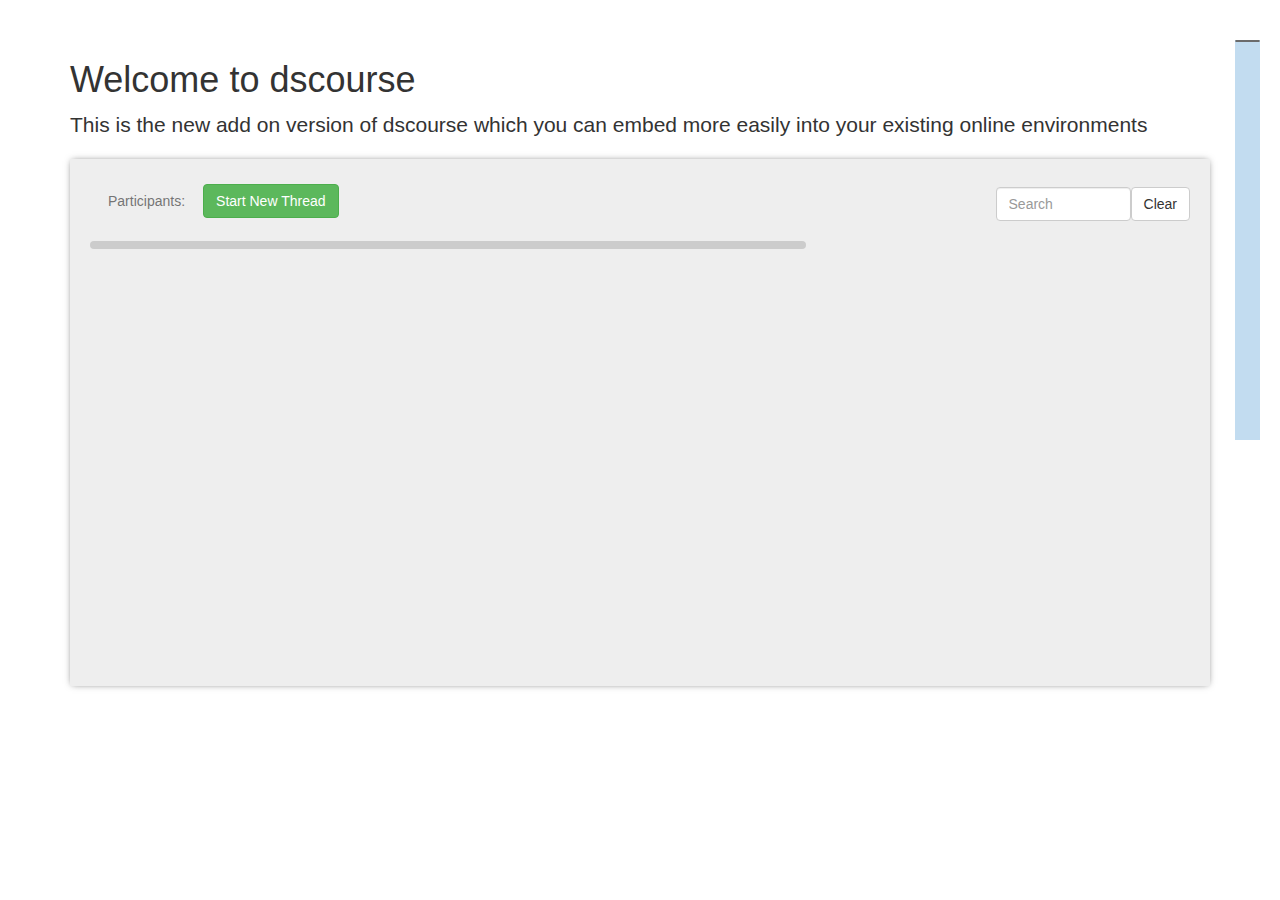
==== commit 42f7158e: "Take out synthesis posts feature" ====
--- a/index.html
+++ b/index.html
@@ -40,10 +40,11 @@
     <script src="js/bootstrap.min.js"></script>
 
     <!-- Dscourse specific files -->
-    <script src="http://d3js.org/d3.v3.min.js" charset="utf-8"></script>
+    <script src="dscourse/plugins/d3.v3.min.js" charset="utf-8"></script>
     <script src="dscourse/plugins/jquery.scrollTo-min.js"></script>
     <script src="dscourse/plugins/timeago.jquery.js"></script>
     <script src="dscourse/plugins/jqbrowser.js"></script>
+    <script src="dscourse/plugins/bootbox.min.js"></script>
     <script src="dscourse/dscourse.js"></script>
     
     <script>
--- a/dscourse/dscourse.css
+++ b/dscourse/dscourse.css
@@ -90,6 +90,11 @@
 /* 
  *  Timeline and Participant tabs
 */
+#dscourse {
+    background: #eee;
+    padding: 20px;
+    box-shadow: 0 0 7px -2px #666;
+}
 #timeline {
 	width:100%;
 	height:20px;
@@ -253,11 +258,12 @@
 }
 
 .topLevelMessage {
-padding: 10px!important;
+padding: 20px!important;
 border: 1px solid #ddd!important;
 margin-left: 0!important;
 margin-top: 10px;
 border-radius: 0px;
+    width: 100%;
 }
 
 .dCollapse h4 {
@@ -414,14 +420,16 @@
 
 #vHeatmap {
 	background:#C2DCF0;
-	border-radius:5px;
-    margin-right:-10px;
-    width:25px;
+    width: 25px;
+    height: 400px;
+    position: fixed;
+    top: 40px;
+    right: 20px;
 }
 
 .vHeatmapPoint {
 	background-color:rgba(255,0,0,0.4);
-	height:5px;
+	height:8px;
 	width:2%;
 	position:absolute;
 }
@@ -432,7 +440,7 @@
 	margin-left:0px;
 	border-radius:3px;
 overflow: hidden;
- border: 2px solid rgb(107, 107, 107);
+ border: 1px solid rgb(107, 107, 107);
 }
 
 #lines {
@@ -442,14 +450,7 @@
 }
 
 #dMain {
-border: 2px solid rgb(107, 107, 107);
-border-left: none;
-position: relative;
-    padding: 0 15px;
-    margin-left: -35px;
-    height: 400px;
-    overflow-y: scroll;
-    overflow-x: hidden;
+
 }
 
 #dFooter {
@@ -495,12 +496,18 @@
 }
 
 .threadText {
-	background-color:#fff;
-	line-height:16px;
-	font-size:13px;
-	text-align:justify;
-	float:left;
-	overflow-x:hidden;
+    background-color: #fff;
+    line-height: 16px;
+    font-size: 13px;
+    text-align: justify;
+    overflow-x: hidden;
+    display: inline-block;
+    padding-left: 10px;
+    margin-top: 10px;
+    padding-top: 5px;
+    border-left: 2px solid #eee;
+    margin-left: 30px;
+    box-shadow: inset 24px 0px 66px -60px #eee;
 }
 
 #dTitleView {
@@ -787,7 +794,7 @@
 	clear:both;
 	display:none;
 	position:absolute;
-	top:-50px;
+	top:30px;
 	left:10%;
 	padding:12px;
 	background:#eee;
@@ -852,8 +859,9 @@
 	
 
 .uList {
-padding: 0px !important;
-	width:32px;
+    padding: 0px !important;
+    width: 32px;
+    height: 34px;
 }
 
 #inputNote {
@@ -879,7 +887,6 @@
 }
 
 #discussionWrap {
-	background-color: white;
     padding-top: 20px;
 }
 #discussionWrap .jumbotron {
